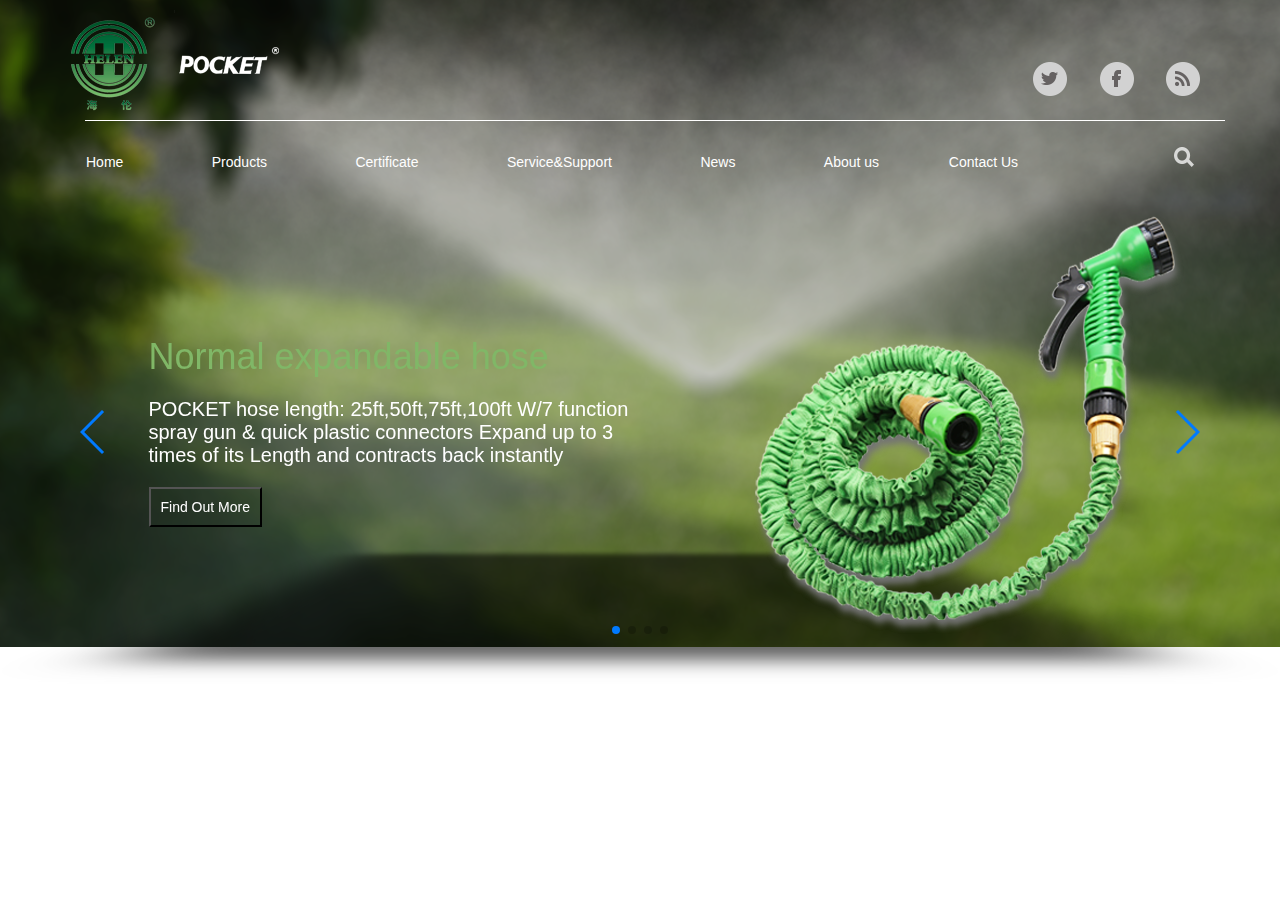
==== index.html @ 408b248d "1" ====
<!DOCTYPE html>
<html lang="en">
<head>
	<meta charset="UTF-8">
	<title>Document</title>
<!-- 	<meta content="width=device-width, initial-scale=1.0, maximum-scale=1.0, user-scalable=0;" name="viewport" /> -->
	<meta name="viewport" content="width=device-width,initial-scale=1">
  	<link rel="stylesheet" href="css/bootstrap.min.css">
    <link rel="stylesheet" type="text/css" href="css/index.css">
    <link rel="stylesheet" href="css/swiper.min.css">
    <link rel="stylesheet" href="css/animate.min.css">
  	<link rel="stylesheet" href="layui/css/layui.css">
	<style>
		*{padding: 0; margin: 0;}
		.btn1{
			background: none;
			padding: 10px;
			color: white;
		}
		.btn1:hover{
			background: #80b767;
		}
		.btn2{
			background: white;
		}
		 @media (min-width:768px){
			.navbar-brand{
				display: none;
			}
		 }
	</style>
</head>
<body>
	<div class="header container-fluid">
		<div class="container">
			<!-- 头部 -->
			<header>
				<div class="header-left pull-left">
					<img  src="img/logo.png" alt="海伦·凯勒">
					<img  src="img/pocket.png" alt="pocket">
				</div>
				<div class="header-right pull-right">
					<a href=""><img src="img/icon1.png" alt=""></a>
					<a href=""><img  src="img/icon2.png" alt=""></a>
					<a href=""><img  src="img/icon3.png" alt=""></a>
				</div>
				<img class="container" src="img/line.png" alt="">
			</header>
			<!-- 导航 -->
			<nav class="navbar">
			    <div class="navbar-header">
			      <button type="button" class="navbar-toggle collapsed" data-toggle="collapse" data-target="#bs-example-navbar-collapse-1" aria-expanded="false">
			        <span class="btn2 sr-only">Toggle navigation</span>
			        <span class="btn2 icon-bar"></span>
			        <span class="btn2 icon-bar"></span>
			        <span class="btn2 icon-bar"></span>
			      </button>
			      <a class="navbar-brand" href="">这是bootstrap框架</a>  
			    </div>
				<ul class="nav-justified collapse navbar-collapse" id="bs-example-navbar-collapse-1" >
					<li><a href="">Home</a></li>
					<li><a href="">Products</a></li>
					<li><a href="">Certificate</a></li>
					<li><a href="">Service&Support</a></li>
					<li><a href="">News</a></li>
					<li><a href="">About us</a></li>
					<li><a href="">Contact Us</a></li>
					<li>
						<img class="pull-right ss" src="img/ss.png" alt="">

						<input class="pull-right ss-input" type="text">
						
					</li>
				</ul>
			</nav>
			<!-- 轮播 -->
			<div class="carcousel">
	          	<div class="swiper-container">
	              <div class="swiper-wrapper">
	              	 <!-- 轮播一 -->
		             <div class="swiper-slide">
		                  	<div class="pull-left col-lg-7">
			                  	<div class="content center-block">
									<p class="p1">Normal expandable hose</p>
				                  	<p class="p2">POCKET hose length: 25ft,50ft,75ft,100ft
										W/7 function spray gun & quick plastic connectors
										Expand up to 3 times of its
										Length and contracts back instantly
										</p>
				                  	<button class="btn1">Find Out More</button>
				                </div>
		                  	</div>
	                  	<div class="pull-right col-lg-5">
	                  		<img src="img/img1.png" alt="">
	                  	</div>	
	                  </div>
	                <!-- 轮播二 -->
               	   <div class="swiper-slide">
	                  	<div class="pull-left col-lg-7">
		                  	<div class="content center-block">
								<p class="p1">Normal expandable hose</p>
			                  	<p class="p2">POCKET hose length: 25ft,50ft,75ft,100ft
									W/7 function spray gun & quick plastic connectors
									Expand up to 3 times of its
									Length and contracts back instantly
									</p>
			                  	<button class="btn1">Find Out More</button>
			                 </div>
	                  	</div>
	                  	<div class="pull-right col-lg-5">
	                  		<img src="img/img1.png" alt="">
	                  	</div>
	                  	
	                </div>
	                 <!-- 轮播三 -->
               		<div class="swiper-slide">
	                  	<div class="pull-left col-lg-7">
		                  	<div class="content center-block">
								<p class="p1">Normal expandable hose</p>
			                  	<p class="p2">POCKET hose length: 25ft,50ft,75ft,100ft
									W/7 function spray gun & quick plastic connectors
									Expand up to 3 times of its
									Length and contracts back instantly
									</p>
			                  	<button class="btn1">Find Out More</button>
			                 </div>
	                  	</div>
	                  	<div class="pull-right col-lg-5">
	                  		<img src="img/img1.png" alt="">
	                  	</div>
	                  	
	                </div>
	                 <!-- 轮播四 -->
              		<div class="swiper-slide">
	                  	<div class="pull-left col-lg-7">
		                  	<div class="content center-block">
								<p class="p1">Normal expandable hose</p>
			                  	<p class="p2">POCKET hose length: 25ft,50ft,75ft,100ft
									W/7 function spray gun & quick plastic connectors
									Expand up to 3 times of its
									Length and contracts back instantly
									</p>
			                  	<button class="btn1">Find Out More</button>
			                 </div>
	                  	</div>
	                  	<div class="pull-right col-lg-5">
	                  		<img src="img/img1.png" alt="">
	                  	</div>
	                  	
	                </div>
	              </div>
	              <div class="swiper-button-prev"></div><!--左箭头-->
	              <div class="swiper-button-next"></div><!--右箭头-->
	              <div class="swiper-pagination"></div>
				</div>
			</div>

		</div>
	</div>

	<script src="layui/layui.js" charset="utf-8"></script>
	<script src="js/jquery.min.js"></script>
    <script src="js/bootstrap.min.js"></script> 
    <script src="js/swiper.min.js"></script>
    <script src="js/wow.min.js"></script>
    <script>
 	var mySwiper = new Swiper('.swiper-container', {

    loop : true,

    effect : 'cube',

      autoplay: {
                    delay: 2000,
                    stopOnLastSlide: false,
                    disableOnInteraction: false,
               },
    navigation: {
                  nextEl: '.swiper-button-next',
                  prevEl: '.swiper-button-prev',
                },
    pagination: {
                  el: '.swiper-pagination',
                  clickable :true,
                },
  })

 $(document).ready(function(){
    $(".ss").click(function(){
    $(".ss-input").show();
  });
}); 
    </script>
</body>
</html>
---- css/index.css ----
*{padding: 0; margin: 0;}
.header{
	background: url(../img/bg.png) no-repeat center center;
	/*background-size: cover contain;*/
	/*margin: 0 auto;*/
	/*background-size: contain; */
}
header{
	height: 126px;
}
.header-left{
	margin-top:10px;
}
.header-right{
	margin-top:50px;
}
.header-right img{
	padding: 20px;
	margin-left:10px;
	background: url(../img/icon-bg.png) no-repeat center;
	/*background-size: 4400px;*/
}
.header-right img:hover{
	background: url(../img/icon-bg2.png) no-repeat center;

}
nav{
	margin: 20px auto;
}
nav a{
	color: white;
	text-decoration: none;
}
nav a:hover{
	color: #80b767;
	text-decoration: none;
}
/*.carcousel .p1{
	margin: 120px auto 20px 150px;
	font-size: 36px;
	color: #80b767;
}*/
.carcousel .content{
	margin: 120px auto; 
	width: 80%;
}
.carcousel .p1{
	font-size: 36px;
	color: #80b767;
}
.carcousel .p2{
	font-size: 20px;
	color: white;
	margin: 20px auto;
}
.ss-input{
	margin-right: 10px;
	display: none;
	background: none;
	/*border-bottom:white;*/
	color: white;
	padding: 0px 10px;
}
.ss{


}
---- layui/css/layui.css ----
/** layui-v2.4.5 MIT License By https://www.layui.com */
 .layui-inline,img{display:inline-block;vertical-align:middle}h1,h2,h3,h4,h5,h6{font-weight:400}.layui-edge,.layui-header,.layui-inline,.layui-main{position:relative}.layui-elip,.layui-form-checkbox span,.layui-form-pane .layui-form-label{text-overflow:ellipsis;white-space:nowrap}.layui-btn,.layui-edge,.layui-inline,img{vertical-align:middle}.layui-btn,.layui-disabled,.layui-icon,.layui-unselect{-webkit-user-select:none;-ms-user-select:none;-moz-user-select:none}blockquote,body,button,dd,div,dl,dt,form,h1,h2,h3,h4,h5,h6,input,li,ol,p,pre,td,textarea,th,ul{margin:0;padding:0;-webkit-tap-highlight-color:rgba(0,0,0,0)}a:active,a:hover{outline:0}img{border:none}li{list-style:none}table{border-collapse:collapse;border-spacing:0}h4,h5,h6{font-size:100%}button,input,optgroup,option,select,textarea{font-family:inherit;font-size:inherit;font-style:inherit;font-weight:inherit;outline:0}pre{white-space:pre-wrap;white-space:-moz-pre-wrap;white-space:-pre-wrap;white-space:-o-pre-wrap;word-wrap:break-word}body{line-height:24px;font:14px Helvetica Neue,Helvetica,PingFang SC,Tahoma,Arial,sans-serif}hr{height:1px;margin:10px 0;border:0;clear:both}a{color:#333;text-decoration:none}a:hover{color:#777}a cite{font-style:normal;*cursor:pointer}.layui-border-box,.layui-border-box *{box-sizing:border-box}.layui-box,.layui-box *{box-sizing:content-box}.layui-clear{clear:both;*zoom:1}.layui-clear:after{content:'\20';clear:both;*zoom:1;display:block;height:0}.layui-inline{*display:inline;*zoom:1}.layui-edge{display:inline-block;width:0;height:0;border-width:6px;border-style:dashed;border-color:transparent;overflow:hidden}.layui-edge-top{top:-4px;border-bottom-color:#999;border-bottom-style:solid}.layui-edge-right{border-left-color:#999;border-left-style:solid}.layui-edge-bottom{top:2px;border-top-color:#999;border-top-style:solid}.layui-edge-left{border-right-color:#999;border-right-style:solid}.layui-elip{overflow:hidden}.layui-disabled,.layui-disabled:hover{color:#d2d2d2!important;cursor:not-allowed!important}.layui-circle{border-radius:100%}.layui-show{display:block!important}.layui-hide{display:none!important}@font-face{font-family:layui-icon;src:url(../font/iconfont.eot?v=240);src:url(../font/iconfont.eot?v=240#iefix) format('embedded-opentype'),url(../font/iconfont.svg?v=240#iconfont) format('svg'),url(../font/iconfont.woff?v=240) format('woff'),url(../font/iconfont.ttf?v=240) format('truetype')}.layui-icon{font-family:layui-icon!important;font-size:16px;font-style:normal;-webkit-font-smoothing:antialiased;-moz-osx-font-smoothing:grayscale}.layui-icon-reply-fill:before{content:"\e611"}.layui-icon-set-fill:before{content:"\e614"}.layui-icon-menu-fill:before{content:"\e60f"}.layui-icon-search:before{content:"\e615"}.layui-icon-share:before{content:"\e641"}.layui-icon-set-sm:before{content:"\e620"}.layui-icon-engine:before{content:"\e628"}.layui-icon-close:before{content:"\1006"}.layui-icon-close-fill:before{content:"\1007"}.layui-icon-chart-screen:before{content:"\e629"}.layui-icon-star:before{content:"\e600"}.layui-icon-circle-dot:before{content:"\e617"}.layui-icon-chat:before{content:"\e606"}.layui-icon-release:before{content:"\e609"}.layui-icon-list:before{content:"\e60a"}.layui-icon-chart:before{content:"\e62c"}.layui-icon-ok-circle:before{content:"\1005"}.layui-icon-layim-theme:before{content:"\e61b"}.layui-icon-table:before{content:"\e62d"}.layui-icon-right:before{content:"\e602"}.layui-icon-left:before{content:"\e603"}.layui-icon-cart-simple:before{content:"\e698"}.layui-icon-face-cry:before{content:"\e69c"}.layui-icon-face-smile:before{content:"\e6af"}.layui-icon-survey:before{content:"\e6b2"}.layui-icon-tree:before{content:"\e62e"}.layui-icon-upload-circle:before{content:"\e62f"}.layui-icon-add-circle:before{content:"\e61f"}.layui-icon-download-circle:before{content:"\e601"}.layui-icon-templeate-1:before{content:"\e630"}.layui-icon-util:before{content:"\e631"}.layui-icon-face-surprised:before{content:"\e664"}.layui-icon-edit:before{content:"\e642"}.layui-icon-speaker:before{content:"\e645"}.layui-icon-down:before{content:"\e61a"}.layui-icon-file:before{content:"\e621"}.layui-icon-layouts:before{content:"\e632"}.layui-icon-rate-half:before{content:"\e6c9"}.layui-icon-add-circle-fine:before{content:"\e608"}.layui-icon-prev-circle:before{content:"\e633"}.layui-icon-read:before{content:"\e705"}.layui-icon-404:before{content:"\e61c"}.layui-icon-carousel:before{content:"\e634"}.layui-icon-help:before{content:"\e607"}.layui-icon-code-circle:before{content:"\e635"}.layui-icon-water:before{content:"\e636"}.layui-icon-username:before{content:"\e66f"}.layui-icon-find-fill:before{content:"\e670"}.layui-icon-about:before{content:"\e60b"}.layui-icon-location:before{content:"\e715"}.layui-icon-up:before{content:"\e619"}.layui-icon-pause:before{content:"\e651"}.layui-icon-date:before{content:"\e637"}.layui-icon-layim-uploadfile:before{content:"\e61d"}.layui-icon-delete:before{content:"\e640"}.layui-icon-play:before{content:"\e652"}.layui-icon-top:before{content:"\e604"}.layui-icon-friends:before{content:"\e612"}.layui-icon-refresh-3:before{content:"\e9aa"}.layui-icon-ok:before{content:"\e605"}.layui-icon-layer:before{content:"\e638"}.layui-icon-face-smile-fine:before{content:"\e60c"}.layui-icon-dollar:before{content:"\e659"}.layui-icon-group:before{content:"\e613"}.layui-icon-layim-download:before{content:"\e61e"}.layui-icon-picture-fine:before{content:"\e60d"}.layui-icon-link:before{content:"\e64c"}.layui-icon-diamond:before{content:"\e735"}.layui-icon-log:before{content:"\e60e"}.layui-icon-rate-solid:before{content:"\e67a"}.layui-icon-fonts-del:before{content:"\e64f"}.layui-icon-unlink:before{content:"\e64d"}.layui-icon-fonts-clear:before{content:"\e639"}.layui-icon-triangle-r:before{content:"\e623"}.layui-icon-circle:before{content:"\e63f"}.layui-icon-radio:before{content:"\e643"}.layui-icon-align-center:before{content:"\e647"}.layui-icon-align-right:before{content:"\e648"}.layui-icon-align-left:before{content:"\e649"}.layui-icon-loading-1:before{content:"\e63e"}.layui-icon-return:before{content:"\e65c"}.layui-icon-fonts-strong:before{content:"\e62b"}.layui-icon-upload:before{content:"\e67c"}.layui-icon-dialogue:before{content:"\e63a"}.layui-icon-video:before{content:"\e6ed"}.layui-icon-headset:before{content:"\e6fc"}.layui-icon-cellphone-fine:before{content:"\e63b"}.layui-icon-add-1:before{content:"\e654"}.layui-icon-face-smile-b:before{content:"\e650"}.layui-icon-fonts-html:before{content:"\e64b"}.layui-icon-form:before{content:"\e63c"}.layui-icon-cart:before{content:"\e657"}.layui-icon-camera-fill:before{content:"\e65d"}.layui-icon-tabs:before{content:"\e62a"}.layui-icon-fonts-code:before{content:"\e64e"}.layui-icon-fire:before{content:"\e756"}.layui-icon-set:before{content:"\e716"}.layui-icon-fonts-u:before{content:"\e646"}.layui-icon-triangle-d:before{content:"\e625"}.layui-icon-tips:before{content:"\e702"}.layui-icon-picture:before{content:"\e64a"}.layui-icon-more-vertical:before{content:"\e671"}.layui-icon-flag:before{content:"\e66c"}.layui-icon-loading:before{content:"\e63d"}.layui-icon-fonts-i:before{content:"\e644"}.layui-icon-refresh-1:before{content:"\e666"}.layui-icon-rmb:before{content:"\e65e"}.layui-icon-home:before{content:"\e68e"}.layui-icon-user:before{content:"\e770"}.layui-icon-notice:before{content:"\e667"}.layui-icon-login-weibo:before{content:"\e675"}.layui-icon-voice:before{content:"\e688"}.layui-icon-upload-drag:before{content:"\e681"}.layui-icon-login-qq:before{content:"\e676"}.layui-icon-snowflake:before{content:"\e6b1"}.layui-icon-file-b:before{content:"\e655"}.layui-icon-template:before{content:"\e663"}.layui-icon-auz:before{content:"\e672"}.layui-icon-console:before{content:"\e665"}.layui-icon-app:before{content:"\e653"}.layui-icon-prev:before{content:"\e65a"}.layui-icon-website:before{content:"\e7ae"}.layui-icon-next:before{content:"\e65b"}.layui-icon-component:before{content:"\e857"}.layui-icon-more:before{content:"\e65f"}.layui-icon-login-wechat:before{content:"\e677"}.layui-icon-shrink-right:before{content:"\e668"}.layui-icon-spread-left:before{content:"\e66b"}.layui-icon-camera:before{content:"\e660"}.layui-icon-note:before{content:"\e66e"}.layui-icon-refresh:before{content:"\e669"}.layui-icon-female:before{content:"\e661"}.layui-icon-male:before{content:"\e662"}.layui-icon-password:before{content:"\e673"}.layui-icon-senior:before{content:"\e674"}.layui-icon-theme:before{content:"\e66a"}.layui-icon-tread:before{content:"\e6c5"}.layui-icon-praise:before{content:"\e6c6"}.layui-icon-star-fill:before{content:"\e658"}.layui-icon-rate:before{content:"\e67b"}.layui-icon-template-1:before{content:"\e656"}.layui-icon-vercode:before{content:"\e679"}.layui-icon-cellphone:before{content:"\e678"}.layui-icon-screen-full:before{content:"\e622"}.layui-icon-screen-restore:before{content:"\e758"}.layui-icon-cols:before{content:"\e610"}.layui-icon-export:before{content:"\e67d"}.layui-icon-print:before{content:"\e66d"}.layui-icon-slider:before{content:"\e714"}.layui-main{width:1140px;margin:0 auto}.layui-header{z-index:1000;height:60px}.layui-header a:hover{transition:all .5s;-webkit-transition:all .5s}.layui-side{position:fixed;left:0;top:0;bottom:0;z-index:999;width:200px;overflow-x:hidden}.layui-side-scroll{position:relative;width:220px;height:100%;overflow-x:hidden}.layui-body{position:absolute;left:200px;right:0;top:0;bottom:0;z-index:998;width:auto;overflow:hidden;overflow-y:auto;box-sizing:border-box}.layui-layout-body{overflow:hidden}.layui-layout-admin .layui-header{background-color:#23262E}.layui-layout-admin .layui-side{top:60px;width:200px;overflow-x:hidden}.layui-layout-admin .layui-body{top:60px;bottom:44px}.layui-layout-admin .layui-main{width:auto;margin:0 15px}.layui-layout-admin .layui-footer{position:fixed;left:200px;right:0;bottom:0;height:44px;line-height:44px;padding:0 15px;background-color:#eee}.layui-layout-admin .layui-logo{position:absolute;left:0;top:0;width:200px;height:100%;line-height:60px;text-align:center;color:#009688;font-size:16px}.layui-layout-admin .layui-header .layui-nav{background:0 0}.layui-layout-left{position:absolute!important;left:200px;top:0}.layui-layout-right{position:absolute!important;right:0;top:0}.layui-container{position:relative;margin:0 auto;padding:0 15px;box-sizing:border-box}.layui-fluid{position:relative;margin:0 auto;padding:0 15px}.layui-row:after,.layui-row:before{content:'';display:block;clear:both}.layui-col-lg1,.layui-col-lg10,.layui-col-lg11,.layui-col-lg12,.layui-col-lg2,.layui-col-lg3,.layui-col-lg4,.layui-col-lg5,.layui-col-lg6,.layui-col-lg7,.layui-col-lg8,.layui-col-lg9,.layui-col-md1,.layui-col-md10,.layui-col-md11,.layui-col-md12,.layui-col-md2,.layui-col-md3,.layui-col-md4,.layui-col-md5,.layui-col-md6,.layui-col-md7,.layui-col-md8,.layui-col-md9,.layui-col-sm1,.layui-col-sm10,.layui-col-sm11,.layui-col-sm12,.layui-col-sm2,.layui-col-sm3,.layui-col-sm4,.layui-col-sm5,.layui-col-sm6,.layui-col-sm7,.layui-col-sm8,.layui-col-sm9,.layui-col-xs1,.layui-col-xs10,.layui-col-xs11,.layui-col-xs12,.layui-col-xs2,.layui-col-xs3,.layui-col-xs4,.layui-col-xs5,.layui-col-xs6,.layui-col-xs7,.layui-col-xs8,.layui-col-xs9{position:relative;display:block;box-sizing:border-box}.layui-col-xs1,.layui-col-xs10,.layui-col-xs11,.layui-col-xs12,.layui-col-xs2,.layui-col-xs3,.layui-col-xs4,.layui-col-xs5,.layui-col-xs6,.layui-col-xs7,.layui-col-xs8,.layui-col-xs9{float:left}.layui-col-xs1{width:8.33333333%}.layui-col-xs2{width:16.66666667%}.layui-col-xs3{width:25%}.layui-col-xs4{width:33.33333333%}.layui-col-xs5{width:41.66666667%}.layui-col-xs6{width:50%}.layui-col-xs7{width:58.33333333%}.layui-col-xs8{width:66.66666667%}.layui-col-xs9{width:75%}.layui-col-xs10{width:83.33333333%}.layui-col-xs11{width:91.66666667%}.layui-col-xs12{width:100%}.layui-col-xs-offset1{margin-left:8.33333333%}.layui-col-xs-offset2{margin-left:16.66666667%}.layui-col-xs-offset3{margin-left:25%}.layui-col-xs-offset4{margin-left:33.33333333%}.layui-col-xs-offset5{margin-left:41.66666667%}.layui-col-xs-offset6{margin-left:50%}.layui-col-xs-offset7{margin-left:58.33333333%}.layui-col-xs-offset8{margin-left:66.66666667%}.layui-col-xs-offset9{margin-left:75%}.layui-col-xs-offset10{margin-left:83.33333333%}.layui-col-xs-offset11{margin-left:91.66666667%}.layui-col-xs-offset12{margin-left:100%}@media screen and (max-width:768px){.layui-hide-xs{display:none!important}.layui-show-xs-block{display:block!important}.layui-show-xs-inline{display:inline!important}.layui-show-xs-inline-block{display:inline-block!important}}@media screen and (min-width:768px){.layui-container{width:750px}.layui-hide-sm{display:none!important}.layui-show-sm-block{display:block!important}.layui-show-sm-inline{display:inline!important}.layui-show-sm-inline-block{display:inline-block!important}.layui-col-sm1,.layui-col-sm10,.layui-col-sm11,.layui-col-sm12,.layui-col-sm2,.layui-col-sm3,.layui-col-sm4,.layui-col-sm5,.layui-col-sm6,.layui-col-sm7,.layui-col-sm8,.layui-col-sm9{float:left}.layui-col-sm1{width:8.33333333%}.layui-col-sm2{width:16.66666667%}.layui-col-sm3{width:25%}.layui-col-sm4{width:33.33333333%}.layui-col-sm5{width:41.66666667%}.layui-col-sm6{width:50%}.layui-col-sm7{width:58.33333333%}.layui-col-sm8{width:66.66666667%}.layui-col-sm9{width:75%}.layui-col-sm10{width:83.33333333%}.layui-col-sm11{width:91.66666667%}.layui-col-sm12{width:100%}.layui-col-sm-offset1{margin-left:8.33333333%}.layui-col-sm-offset2{margin-left:16.66666667%}.layui-col-sm-offset3{margin-left:25%}.layui-col-sm-offset4{margin-left:33.33333333%}.layui-col-sm-offset5{margin-left:41.66666667%}.layui-col-sm-offset6{margin-left:50%}.layui-col-sm-offset7{margin-left:58.33333333%}.layui-col-sm-offset8{margin-left:66.66666667%}.layui-col-sm-offset9{margin-left:75%}.layui-col-sm-offset10{margin-left:83.33333333%}.layui-col-sm-offset11{margin-left:91.66666667%}.layui-col-sm-offset12{margin-left:100%}}@media screen and (min-width:992px){.layui-container{width:970px}.layui-hide-md{display:none!important}.layui-show-md-block{display:block!important}.layui-show-md-inline{display:inline!important}.layui-show-md-inline-block{display:inline-block!important}.layui-col-md1,.layui-col-md10,.layui-col-md11,.layui-col-md12,.layui-col-md2,.layui-col-md3,.layui-col-md4,.layui-col-md5,.layui-col-md6,.layui-col-md7,.layui-col-md8,.layui-col-md9{float:left}.layui-col-md1{width:8.33333333%}.layui-col-md2{width:16.66666667%}.layui-col-md3{width:25%}.layui-col-md4{width:33.33333333%}.layui-col-md5{width:41.66666667%}.layui-col-md6{width:50%}.layui-col-md7{width:58.33333333%}.layui-col-md8{width:66.66666667%}.layui-col-md9{width:75%}.layui-col-md10{width:83.33333333%}.layui-col-md11{width:91.66666667%}.layui-col-md12{width:100%}.layui-col-md-offset1{margin-left:8.33333333%}.layui-col-md-offset2{margin-left:16.66666667%}.layui-col-md-offset3{margin-left:25%}.layui-col-md-offset4{margin-left:33.33333333%}.layui-col-md-offset5{margin-left:41.66666667%}.layui-col-md-offset6{margin-left:50%}.layui-col-md-offset7{margin-left:58.33333333%}.layui-col-md-offset8{margin-left:66.66666667%}.layui-col-md-offset9{margin-left:75%}.layui-col-md-offset10{margin-left:83.33333333%}.layui-col-md-offset11{margin-left:91.66666667%}.layui-col-md-offset12{margin-left:100%}}@media screen and (min-width:1200px){.layui-container{width:1170px}.layui-hide-lg{display:none!important}.layui-show-lg-block{display:block!important}.layui-show-lg-inline{display:inline!important}.layui-show-lg-inline-block{display:inline-block!important}.layui-col-lg1,.layui-col-lg10,.layui-col-lg11,.layui-col-lg12,.layui-col-lg2,.layui-col-lg3,.layui-col-lg4,.layui-col-lg5,.layui-col-lg6,.layui-col-lg7,.layui-col-lg8,.layui-col-lg9{float:left}.layui-col-lg1{width:8.33333333%}.layui-col-lg2{width:16.66666667%}.layui-col-lg3{width:25%}.layui-col-lg4{width:33.33333333%}.layui-col-lg5{width:41.66666667%}.layui-col-lg6{width:50%}.layui-col-lg7{width:58.33333333%}.layui-col-lg8{width:66.66666667%}.layui-col-lg9{width:75%}.layui-col-lg10{width:83.33333333%}.layui-col-lg11{width:91.66666667%}.layui-col-lg12{width:100%}.layui-col-lg-offset1{margin-left:8.33333333%}.layui-col-lg-offset2{margin-left:16.66666667%}.layui-col-lg-offset3{margin-left:25%}.layui-col-lg-offset4{margin-left:33.33333333%}.layui-col-lg-offset5{margin-left:41.66666667%}.layui-col-lg-offset6{margin-left:50%}.layui-col-lg-offset7{margin-left:58.33333333%}.layui-col-lg-offset8{margin-left:66.66666667%}.layui-col-lg-offset9{margin-left:75%}.layui-col-lg-offset10{margin-left:83.33333333%}.layui-col-lg-offset11{margin-left:91.66666667%}.layui-col-lg-offset12{margin-left:100%}}.layui-col-space1{margin:-.5px}.layui-col-space1>*{padding:.5px}.layui-col-space3{margin:-1.5px}.layui-col-space3>*{padding:1.5px}.layui-col-space5{margin:-2.5px}.layui-col-space5>*{padding:2.5px}.layui-col-space8{margin:-3.5px}.layui-col-space8>*{padding:3.5px}.layui-col-space10{margin:-5px}.layui-col-space10>*{padding:5px}.layui-col-space12{margin:-6px}.layui-col-space12>*{padding:6px}.layui-col-space15{margin:-7.5px}.layui-col-space15>*{padding:7.5px}.layui-col-space18{margin:-9px}.layui-col-space18>*{padding:9px}.layui-col-space20{margin:-10px}.layui-col-space20>*{padding:10px}.layui-col-space22{margin:-11px}.layui-col-space22>*{padding:11px}.layui-col-space25{margin:-12.5px}.layui-col-space25>*{padding:12.5px}.layui-col-space30{margin:-15px}.layui-col-space30>*{padding:15px}.layui-btn,.layui-input,.layui-select,.layui-textarea,.layui-upload-button{outline:0;-webkit-appearance:none;transition:all .3s;-webkit-transition:all .3s;box-sizing:border-box}.layui-elem-quote{margin-bottom:10px;padding:15px;line-height:22px;border-left:5px solid #009688;border-radius:0 2px 2px 0;background-color:#f2f2f2}.layui-quote-nm{border-style:solid;border-width:1px 1px 1px 5px;background:0 0}.layui-elem-field{margin-bottom:10px;padding:0;border-width:1px;border-style:solid}.layui-elem-field legend{margin-left:20px;padding:0 10px;font-size:20px;font-weight:300}.layui-field-title{margin:10px 0 20px;border-width:1px 0 0}.layui-field-box{padding:10px 15px}.layui-field-title .layui-field-box{padding:10px 0}.layui-progress{position:relative;height:6px;border-radius:20px;background-color:#e2e2e2}.layui-progress-bar{position:absolute;left:0;top:0;width:0;max-width:100%;height:6px;border-radius:20px;text-align:right;background-color:#5FB878;transition:all .3s;-webkit-transition:all .3s}.layui-progress-big,.layui-progress-big .layui-progress-bar{height:18px;line-height:18px}.layui-progress-text{position:relative;top:-20px;line-height:18px;font-size:12px;color:#666}.layui-progress-big .layui-progress-text{position:static;padding:0 10px;color:#fff}.layui-collapse{border-width:1px;border-style:solid;border-radius:2px}.layui-colla-content,.layui-colla-item{border-top-width:1px;border-top-style:solid}.layui-colla-item:first-child{border-top:none}.layui-colla-title{position:relative;height:42px;line-height:42px;padding:0 15px 0 35px;color:#333;background-color:#f2f2f2;cursor:pointer;font-size:14px;overflow:hidden}.layui-colla-content{display:none;padding:10px 15px;line-height:22px;color:#666}.layui-colla-icon{position:absolute;left:15px;top:0;font-size:14px}.layui-card{margin-bottom:15px;border-radius:2px;background-color:#fff;box-shadow:0 1px 2px 0 rgba(0,0,0,.05)}.layui-card:last-child{margin-bottom:0}.layui-card-header{position:relative;height:42px;line-height:42px;padding:0 15px;border-bottom:1px solid #f6f6f6;color:#333;border-radius:2px 2px 0 0;font-size:14px}.layui-bg-black,.layui-bg-blue,.layui-bg-cyan,.layui-bg-green,.layui-bg-orange,.layui-bg-red{color:#fff!important}.layui-card-body{position:relative;padding:10px 15px;line-height:24px}.layui-card-body[pad15]{padding:15px}.layui-card-body[pad20]{padding:20px}.layui-card-body .layui-table{margin:5px 0}.layui-card .layui-tab{margin:0}.layui-panel-window{position:relative;padding:15px;border-radius:0;border-top:5px solid #E6E6E6;background-color:#fff}.layui-auxiliar-moving{position:fixed;left:0;right:0;top:0;bottom:0;width:100%;height:100%;background:0 0;z-index:9999999999}.layui-form-label,.layui-form-mid,.layui-form-select,.layui-input-block,.layui-input-inline,.layui-textarea{position:relative}.layui-bg-red{background-color:#FF5722!important}.layui-bg-orange{background-color:#FFB800!important}.layui-bg-green{background-color:#009688!important}.layui-bg-cyan{background-color:#2F4056!important}.layui-bg-blue{background-color:#1E9FFF!important}.layui-bg-black{background-color:#393D49!important}.layui-bg-gray{background-color:#eee!important;color:#666!important}.layui-badge-rim,.layui-colla-content,.layui-colla-item,.layui-collapse,.layui-elem-field,.layui-form-pane .layui-form-item[pane],.layui-form-pane .layui-form-label,.layui-input,.layui-layedit,.layui-layedit-tool,.layui-quote-nm,.layui-select,.layui-tab-bar,.layui-tab-card,.layui-tab-title,.layui-tab-title .layui-this:after,.layui-textarea{border-color:#e6e6e6}.layui-timeline-item:before,hr{background-color:#e6e6e6}.layui-text{line-height:22px;font-size:14px;color:#666}.layui-text h1,.layui-text h2,.layui-text h3{font-weight:500;color:#333}.layui-text h1{font-size:30px}.layui-text h2{font-size:24px}.layui-text h3{font-size:18px}.layui-text a:not(.layui-btn){color:#01AAED}.layui-text a:not(.layui-btn):hover{text-decoration:underline}.layui-text ul{padding:5px 0 5px 15px}.layui-text ul li{margin-top:5px;list-style-type:disc}.layui-text em,.layui-word-aux{color:#999!important;padding:0 5px!important}.layui-btn{display:inline-block;height:38px;line-height:38px;padding:0 18px;background-color:#009688;color:#fff;white-space:nowrap;text-align:center;font-size:14px;border:none;border-radius:2px;cursor:pointer}.layui-btn:hover{opacity:.8;filter:alpha(opacity=80);color:#fff}.layui-btn:active{opacity:1;filter:alpha(opacity=100)}.layui-btn+.layui-btn{margin-left:10px}.layui-btn-container{font-size:0}.layui-btn-container .layui-btn{margin-right:10px;margin-bottom:10px}.layui-btn-container .layui-btn+.layui-btn{margin-left:0}.layui-table .layui-btn-container .layui-btn{margin-bottom:9px}.layui-btn-radius{border-radius:100px}.layui-btn .layui-icon{margin-right:3px;font-size:18px;vertical-align:bottom;vertical-align:middle\9}.layui-btn-primary{border:1px solid #C9C9C9;background-color:#fff;color:#555}.layui-btn-primary:hover{border-color:#009688;color:#333}.layui-btn-normal{background-color:#1E9FFF}.layui-btn-warm{background-color:#FFB800}.layui-btn-danger{background-color:#FF5722}.layui-btn-disabled,.layui-btn-disabled:active,.layui-btn-disabled:hover{border:1px solid #e6e6e6;background-color:#FBFBFB;color:#C9C9C9;cursor:not-allowed;opacity:1}.layui-btn-lg{height:44px;line-height:44px;padding:0 25px;font-size:16px}.layui-btn-sm{height:30px;line-height:30px;padding:0 10px;font-size:12px}.layui-btn-sm i{font-size:16px!important}.layui-btn-xs{height:22px;line-height:22px;padding:0 5px;font-size:12px}.layui-btn-xs i{font-size:14px!important}.layui-btn-group{display:inline-block;vertical-align:middle;font-size:0}.layui-btn-group .layui-btn{margin-left:0!important;margin-right:0!important;border-left:1px solid rgba(255,255,255,.5);border-radius:0}.layui-btn-group .layui-btn-primary{border-left:none}.layui-btn-group .layui-btn-primary:hover{border-color:#C9C9C9;color:#009688}.layui-btn-group .layui-btn:first-child{border-left:none;border-radius:2px 0 0 2px}.layui-btn-group .layui-btn-primary:first-child{border-left:1px solid #c9c9c9}.layui-btn-group .layui-btn:last-child{border-radius:0 2px 2px 0}.layui-btn-group .layui-btn+.layui-btn{margin-left:0}.layui-btn-group+.layui-btn-group{margin-left:10px}.layui-btn-fluid{width:100%}.layui-input,.layui-select,.layui-textarea{height:38px;line-height:1.3;line-height:38px\9;border-width:1px;border-style:solid;background-color:#fff;border-radius:2px}.layui-input::-webkit-input-placeholder,.layui-select::-webkit-input-placeholder,.layui-textarea::-webkit-input-placeholder{line-height:1.3}.layui-input,.layui-textarea{display:block;width:100%;padding-left:10px}.layui-input:hover,.layui-textarea:hover{border-color:#D2D2D2!important}.layui-input:focus,.layui-textarea:focus{border-color:#C9C9C9!important}.layui-textarea{min-height:100px;height:auto;line-height:20px;padding:6px 10px;resize:vertical}.layui-select{padding:0 10px}.layui-form input[type=checkbox],.layui-form input[type=radio],.layui-form select{display:none}.layui-form [lay-ignore]{display:initial}.layui-form-item{margin-bottom:15px;clear:both;*zoom:1}.layui-form-item:after{content:'\20';clear:both;*zoom:1;display:block;height:0}.layui-form-label{float:left;display:block;padding:9px 15px;width:80px;font-weight:400;line-height:20px;text-align:right}.layui-form-label-col{display:block;float:none;padding:9px 0;line-height:20px;text-align:left}.layui-form-item .layui-inline{margin-bottom:5px;margin-right:10px}.layui-input-block{margin-left:110px;min-height:36px}.layui-input-inline{display:inline-block;vertical-align:middle}.layui-form-item .layui-input-inline{float:left;width:190px;margin-right:10px}.layui-form-text .layui-input-inline{width:auto}.layui-form-mid{float:left;display:block;padding:9px 0!important;line-height:20px;margin-right:10px}.layui-form-danger+.layui-form-select .layui-input,.layui-form-danger:focus{border-color:#FF5722!important}.layui-form-select .layui-input{padding-right:30px;cursor:pointer}.layui-form-select .layui-edge{position:absolute;right:10px;top:50%;margin-top:-3px;cursor:pointer;border-width:6px;border-top-color:#c2c2c2;border-top-style:solid;transition:all .3s;-webkit-transition:all .3s}.layui-form-select dl{display:none;position:absolute;left:0;top:42px;padding:5px 0;z-index:899;min-width:100%;border:1px solid #d2d2d2;max-height:300px;overflow-y:auto;background-color:#fff;border-radius:2px;box-shadow:0 2px 4px rgba(0,0,0,.12);box-sizing:border-box}.layui-form-select dl dd,.layui-form-select dl dt{padding:0 10px;line-height:36px;white-space:nowrap;overflow:hidden;text-overflow:ellipsis}.layui-form-select dl dt{font-size:12px;color:#999}.layui-form-select dl dd{cursor:pointer}.layui-form-select dl dd:hover{background-color:#f2f2f2;-webkit-transition:.5s all;transition:.5s all}.layui-form-select .layui-select-group dd{padding-left:20px}.layui-form-select dl dd.layui-select-tips{padding-left:10px!important;color:#999}.layui-form-select dl dd.layui-this{background-color:#5FB878;color:#fff}.layui-form-checkbox,.layui-form-select dl dd.layui-disabled{background-color:#fff}.layui-form-selected dl{display:block}.layui-form-checkbox,.layui-form-checkbox *,.layui-form-switch{display:inline-block;vertical-align:middle}.layui-form-selected .layui-edge{margin-top:-9px;-webkit-transform:rotate(180deg);transform:rotate(180deg);margin-top:-3px\9}:root .layui-form-selected .layui-edge{margin-top:-9px\0/IE9}.layui-form-selectup dl{top:auto;bottom:42px}.layui-select-none{margin:5px 0;text-align:center;color:#999}.layui-select-disabled .layui-disabled{border-color:#eee!important}.layui-select-disabled .layui-edge{border-top-color:#d2d2d2}.layui-form-checkbox{position:relative;height:30px;line-height:30px;margin-right:10px;padding-right:30px;cursor:pointer;font-size:0;-webkit-transition:.1s linear;transition:.1s linear;box-sizing:border-box}.layui-form-checkbox span{padding:0 10px;height:100%;font-size:14px;border-radius:2px 0 0 2px;background-color:#d2d2d2;color:#fff;overflow:hidden}.layui-form-checkbox:hover span{background-color:#c2c2c2}.layui-form-checkbox i{position:absolute;right:0;top:0;width:30px;height:28px;border:1px solid #d2d2d2;border-left:none;border-radius:0 2px 2px 0;color:#fff;font-size:20px;text-align:center}.layui-form-checkbox:hover i{border-color:#c2c2c2;color:#c2c2c2}.layui-form-checked,.layui-form-checked:hover{border-color:#5FB878}.layui-form-checked span,.layui-form-checked:hover span{background-color:#5FB878}.layui-form-checked i,.layui-form-checked:hover i{color:#5FB878}.layui-form-item .layui-form-checkbox{margin-top:4px}.layui-form-checkbox[lay-skin=primary]{height:auto!important;line-height:normal!important;min-width:18px;min-height:18px;border:none!important;margin-right:0;padding-left:28px;padding-right:0;background:0 0}.layui-form-checkbox[lay-skin=primary] span{padding-left:0;padding-right:15px;line-height:18px;background:0 0;color:#666}.layui-form-checkbox[lay-skin=primary] i{right:auto;left:0;width:16px;height:16px;line-height:16px;border:1px solid #d2d2d2;font-size:12px;border-radius:2px;background-color:#fff;-webkit-transition:.1s linear;transition:.1s linear}.layui-form-checkbox[lay-skin=primary]:hover i{border-color:#5FB878;color:#fff}.layui-form-checked[lay-skin=primary] i{border-color:#5FB878;background-color:#5FB878;color:#fff}.layui-checkbox-disbaled[lay-skin=primary] span{background:0 0!important;color:#c2c2c2}.layui-checkbox-disbaled[lay-skin=primary]:hover i{border-color:#d2d2d2}.layui-form-item .layui-form-checkbox[lay-skin=primary]{margin-top:10px}.layui-form-switch{position:relative;height:22px;line-height:22px;min-width:35px;padding:0 5px;margin-top:8px;border:1px solid #d2d2d2;border-radius:20px;cursor:pointer;background-color:#fff;-webkit-transition:.1s linear;transition:.1s linear}.layui-form-switch i{position:absolute;left:5px;top:3px;width:16px;height:16px;border-radius:20px;background-color:#d2d2d2;-webkit-transition:.1s linear;transition:.1s linear}.layui-form-switch em{position:relative;top:0;width:25px;margin-left:21px;padding:0!important;text-align:center!important;color:#999!important;font-style:normal!important;font-size:12px}.layui-form-onswitch{border-color:#5FB878;background-color:#5FB878}.layui-checkbox-disbaled,.layui-checkbox-disbaled i{border-color:#e2e2e2!important}.layui-form-onswitch i{left:100%;margin-left:-21px;background-color:#fff}.layui-form-onswitch em{margin-left:5px;margin-right:21px;color:#fff!important}.layui-checkbox-disbaled span{background-color:#e2e2e2!important}.layui-checkbox-disbaled:hover i{color:#fff!important}[lay-radio]{display:none}.layui-form-radio,.layui-form-radio *{display:inline-block;vertical-align:middle}.layui-form-radio{line-height:28px;margin:6px 10px 0 0;padding-right:10px;cursor:pointer;font-size:0}.layui-form-radio *{font-size:14px}.layui-form-radio>i{margin-right:8px;font-size:22px;color:#c2c2c2}.layui-form-radio>i:hover,.layui-form-radioed>i{color:#5FB878}.layui-radio-disbaled>i{color:#e2e2e2!important}.layui-form-pane .layui-form-label{width:110px;padding:8px 15px;height:38px;line-height:20px;border-width:1px;border-style:solid;border-radius:2px 0 0 2px;text-align:center;background-color:#FBFBFB;overflow:hidden;box-sizing:border-box}.layui-form-pane .layui-input-inline{margin-left:-1px}.layui-form-pane .layui-input-block{margin-left:110px;left:-1px}.layui-form-pane .layui-input{border-radius:0 2px 2px 0}.layui-form-pane .layui-form-text .layui-form-label{float:none;width:100%;border-radius:2px;box-sizing:border-box;text-align:left}.layui-form-pane .layui-form-text .layui-input-inline{display:block;margin:0;top:-1px;clear:both}.layui-form-pane .layui-form-text .layui-input-block{margin:0;left:0;top:-1px}.layui-form-pane .layui-form-text .layui-textarea{min-height:100px;border-radius:0 0 2px 2px}.layui-form-pane .layui-form-checkbox{margin:4px 0 4px 10px}.layui-form-pane .layui-form-radio,.layui-form-pane .layui-form-switch{margin-top:6px;margin-left:10px}.layui-form-pane .layui-form-item[pane]{position:relative;border-width:1px;border-style:solid}.layui-form-pane .layui-form-item[pane] .layui-form-label{position:absolute;left:0;top:0;height:100%;border-width:0 1px 0 0}.layui-form-pane .layui-form-item[pane] .layui-input-inline{margin-left:110px}@media screen and (max-width:450px){.layui-form-item .layui-form-label{text-overflow:ellipsis;overflow:hidden;white-space:nowrap}.layui-form-item .layui-inline{display:block;margin-right:0;margin-bottom:20px;clear:both}.layui-form-item .layui-inline:after{content:'\20';clear:both;display:block;height:0}.layui-form-item .layui-input-inline{display:block;float:none;left:-3px;width:auto;margin:0 0 10px 112px}.layui-form-item .layui-input-inline+.layui-form-mid{margin-left:110px;top:-5px;padding:0}.layui-form-item .layui-form-checkbox{margin-right:5px;margin-bottom:5px}}.layui-layedit{border-width:1px;border-style:solid;border-radius:2px}.layui-layedit-tool{padding:3px 5px;border-bottom-width:1px;border-bottom-style:solid;font-size:0}.layedit-tool-fixed{position:fixed;top:0;border-top:1px solid #e2e2e2}.layui-layedit-tool .layedit-tool-mid,.layui-layedit-tool .layui-icon{display:inline-block;vertical-align:middle;text-align:center;font-size:14px}.layui-layedit-tool .layui-icon{position:relative;width:32px;height:30px;line-height:30px;margin:3px 5px;color:#777;cursor:pointer;border-radius:2px}.layui-layedit-tool .layui-icon:hover{color:#393D49}.layui-layedit-tool .layui-icon:active{color:#000}.layui-layedit-tool .layedit-tool-active{background-color:#e2e2e2;color:#000}.layui-layedit-tool .layui-disabled,.layui-layedit-tool .layui-disabled:hover{color:#d2d2d2;cursor:not-allowed}.layui-layedit-tool .layedit-tool-mid{width:1px;height:18px;margin:0 10px;background-color:#d2d2d2}.layedit-tool-html{width:50px!important;font-size:30px!important}.layedit-tool-b,.layedit-tool-code,.layedit-tool-help{font-size:16px!important}.layedit-tool-d,.layedit-tool-face,.layedit-tool-image,.layedit-tool-unlink{font-size:18px!important}.layedit-tool-image input{position:absolute;font-size:0;left:0;top:0;width:100%;height:100%;opacity:.01;filter:Alpha(opacity=1);cursor:pointer}.layui-layedit-iframe iframe{display:block;width:100%}#LAY_layedit_code{overflow:hidden}.layui-laypage{display:inline-block;*display:inline;*zoom:1;vertical-align:middle;margin:10px 0;font-size:0}.layui-laypage>a:first-child,.layui-laypage>a:first-child em{border-radius:2px 0 0 2px}.layui-laypage>a:last-child,.layui-laypage>a:last-child em{border-radius:0 2px 2px 0}.layui-laypage>:first-child{margin-left:0!important}.layui-laypage>:last-child{margin-right:0!important}.layui-laypage a,.layui-laypage button,.layui-laypage input,.layui-laypage select,.layui-laypage span{border:1px solid #e2e2e2}.layui-laypage a,.layui-laypage span{display:inline-block;*display:inline;*zoom:1;vertical-align:middle;padding:0 15px;height:28px;line-height:28px;margin:0 -1px 5px 0;background-color:#fff;color:#333;font-size:12px}.layui-flow-more a *,.layui-laypage input,.layui-table-view select[lay-ignore]{display:inline-block}.layui-laypage a:hover{color:#009688}.layui-laypage em{font-style:normal}.layui-laypage .layui-laypage-spr{color:#999;font-weight:700}.layui-laypage a{text-decoration:none}.layui-laypage .layui-laypage-curr{position:relative}.layui-laypage .layui-laypage-curr em{position:relative;color:#fff}.layui-laypage .layui-laypage-curr .layui-laypage-em{position:absolute;left:-1px;top:-1px;padding:1px;width:100%;height:100%;background-color:#009688}.layui-laypage-em{border-radius:2px}.layui-laypage-next em,.layui-laypage-prev em{font-family:Sim sun;font-size:16px}.layui-laypage .layui-laypage-count,.layui-laypage .layui-laypage-limits,.layui-laypage .layui-laypage-refresh,.layui-laypage .layui-laypage-skip{margin-left:10px;margin-right:10px;padding:0;border:none}.layui-laypage .layui-laypage-limits,.layui-laypage .layui-laypage-refresh{vertical-align:top}.layui-laypage .layui-laypage-refresh i{font-size:18px;cursor:pointer}.layui-laypage select{height:22px;padding:3px;border-radius:2px;cursor:pointer}.layui-laypage .layui-laypage-skip{height:30px;line-height:30px;color:#999}.layui-laypage button,.layui-laypage input{height:30px;line-height:30px;border-radius:2px;vertical-align:top;background-color:#fff;box-sizing:border-box}.layui-laypage input{width:40px;margin:0 10px;padding:0 3px;text-align:center}.layui-laypage input:focus,.layui-laypage select:focus{border-color:#009688!important}.layui-laypage button{margin-left:10px;padding:0 10px;cursor:pointer}.layui-table,.layui-table-view{margin:10px 0}.layui-flow-more{margin:10px 0;text-align:center;color:#999;font-size:14px}.layui-flow-more a{height:32px;line-height:32px}.layui-flow-more a *{vertical-align:top}.layui-flow-more a cite{padding:0 20px;border-radius:3px;background-color:#eee;color:#333;font-style:normal}.layui-flow-more a cite:hover{opacity:.8}.layui-flow-more a i{font-size:30px;color:#737383}.layui-table{width:100%;background-color:#fff;color:#666}.layui-table tr{transition:all .3s;-webkit-transition:all .3s}.layui-table th{text-align:left;font-weight:400}.layui-table tbody tr:hover,.layui-table thead tr,.layui-table-click,.layui-table-header,.layui-table-hover,.layui-table-mend,.layui-table-patch,.layui-table-tool,.layui-table-total,.layui-table-total tr,.layui-table[lay-even] tr:nth-child(even){background-color:#f2f2f2}.layui-table td,.layui-table th,.layui-table-col-set,.layui-table-fixed-r,.layui-table-grid-down,.layui-table-header,.layui-table-page,.layui-table-tips-main,.layui-table-tool,.layui-table-total,.layui-table-view,.layui-table[lay-skin=line],.layui-table[lay-skin=row]{border-width:1px;border-style:solid;border-color:#e6e6e6}.layui-table td,.layui-table th{position:relative;padding:9px 15px;min-height:20px;line-height:20px;font-size:14px}.layui-table[lay-skin=line] td,.layui-table[lay-skin=line] th{border-width:0 0 1px}.layui-table[lay-skin=row] td,.layui-table[lay-skin=row] th{border-width:0 1px 0 0}.layui-table[lay-skin=nob] td,.layui-table[lay-skin=nob] th{border:none}.layui-table img{max-width:100px}.layui-table[lay-size=lg] td,.layui-table[lay-size=lg] th{padding:15px 30px}.layui-table-view .layui-table[lay-size=lg] .layui-table-cell{height:40px;line-height:40px}.layui-table[lay-size=sm] td,.layui-table[lay-size=sm] th{font-size:12px;padding:5px 10px}.layui-table-view .layui-table[lay-size=sm] .layui-table-cell{height:20px;line-height:20px}.layui-table[lay-data]{display:none}.layui-table-box{position:relative;overflow:hidden}.layui-table-view .layui-table{position:relative;width:auto;margin:0}.layui-table-view .layui-table[lay-skin=line]{border-width:0 1px 0 0}.layui-table-view .layui-table[lay-skin=row]{border-width:0 0 1px}.layui-table-view .layui-table td,.layui-table-view .layui-table th{padding:5px 0;border-top:none;border-left:none}.layui-table-view .layui-table th.layui-unselect .layui-table-cell span{cursor:pointer}.layui-table-view .layui-table td{cursor:default}.layui-table-view .layui-form-checkbox[lay-skin=primary] i{width:18px;height:18px}.layui-table-view .layui-form-radio{line-height:0;padding:0}.layui-table-view .layui-form-radio>i{margin:0;font-size:20px}.layui-table-init{position:absolute;left:0;top:0;width:100%;height:100%;text-align:center;z-index:110}.layui-table-init .layui-icon{position:absolute;left:50%;top:50%;margin:-15px 0 0 -15px;font-size:30px;color:#c2c2c2}.layui-table-header{border-width:0 0 1px;overflow:hidden}.layui-table-header .layui-table{margin-bottom:-1px}.layui-table-tool .layui-inline[lay-event]{position:relative;width:26px;height:26px;padding:5px;line-height:16px;margin-right:10px;text-align:center;color:#333;border:1px solid #ccc;cursor:pointer;-webkit-transition:.5s all;transition:.5s all}.layui-table-tool .layui-inline[lay-event]:hover{border:1px solid #999}.layui-table-tool-temp{padding-right:120px}.layui-table-tool-self{position:absolute;right:17px;top:10px}.layui-table-tool .layui-table-tool-self .layui-inline[lay-event]{margin:0 0 0 10px}.layui-table-tool-panel{position:absolute;top:29px;left:-1px;padding:5px 0;min-width:150px;min-height:40px;border:1px solid #d2d2d2;text-align:left;overflow-y:auto;background-color:#fff;box-shadow:0 2px 4px rgba(0,0,0,.12)}.layui-table-cell,.layui-table-tool-panel li{overflow:hidden;text-overflow:ellipsis;white-space:nowrap}.layui-table-tool-panel li{padding:0 10px;line-height:30px;-webkit-transition:.5s all;transition:.5s all}.layui-table-tool-panel li .layui-form-checkbox[lay-skin=primary]{width:100%;padding-left:28px}.layui-table-tool-panel li:hover{background-color:#f2f2f2}.layui-table-tool-panel li .layui-form-checkbox[lay-skin=primary] i{position:absolute;left:0;top:0}.layui-table-tool-panel li .layui-form-checkbox[lay-skin=primary] span{padding:0}.layui-table-tool .layui-table-tool-self .layui-table-tool-panel{left:auto;right:-1px}.layui-table-col-set{position:absolute;right:0;top:0;width:20px;height:100%;border-width:0 0 0 1px;background-color:#fff}.layui-table-sort{width:10px;height:20px;margin-left:5px;cursor:pointer!important}.layui-table-sort .layui-edge{position:absolute;left:5px;border-width:5px}.layui-table-sort .layui-table-sort-asc{top:3px;border-top:none;border-bottom-style:solid;border-bottom-color:#b2b2b2}.layui-table-sort .layui-table-sort-asc:hover{border-bottom-color:#666}.layui-table-sort .layui-table-sort-desc{bottom:5px;border-bottom:none;border-top-style:solid;border-top-color:#b2b2b2}.layui-table-sort .layui-table-sort-desc:hover{border-top-color:#666}.layui-table-sort[lay-sort=asc] .layui-table-sort-asc{border-bottom-color:#000}.layui-table-sort[lay-sort=desc] .layui-table-sort-desc{border-top-color:#000}.layui-table-cell{height:28px;line-height:28px;padding:0 15px;position:relative;box-sizing:border-box}.layui-table-cell .layui-form-checkbox[lay-skin=primary]{top:-1px;padding:0}.layui-table-cell .layui-table-link{color:#01AAED}.laytable-cell-checkbox,.laytable-cell-numbers,.laytable-cell-radio,.laytable-cell-space{padding:0;text-align:center}.layui-table-body{position:relative;overflow:auto;margin-right:-1px;margin-bottom:-1px}.layui-table-body .layui-none{line-height:26px;padding:15px;text-align:center;color:#999}.layui-table-fixed{position:absolute;left:0;top:0;z-index:101}.layui-table-fixed .layui-table-body{overflow:hidden}.layui-table-fixed-l{box-shadow:0 -1px 8px rgba(0,0,0,.08)}.layui-table-fixed-r{left:auto;right:-1px;border-width:0 0 0 1px;box-shadow:-1px 0 8px rgba(0,0,0,.08)}.layui-table-fixed-r .layui-table-header{position:relative;overflow:visible}.layui-table-mend{position:absolute;right:-49px;top:0;height:100%;width:50px}.layui-table-tool{position:relative;z-index:890;width:100%;min-height:50px;line-height:30px;padding:10px 15px;border-width:0 0 1px}.layui-table-tool .layui-btn-container{margin-bottom:-10px}.layui-table-page,.layui-table-total{border-width:1px 0 0;margin-bottom:-1px;overflow:hidden}.layui-table-page{position:relative;width:100%;padding:7px 7px 0;height:41px;font-size:12px;white-space:nowrap}.layui-table-page>div{height:26px}.layui-table-page .layui-laypage{margin:0}.layui-table-page .layui-laypage a,.layui-table-page .layui-laypage span{height:26px;line-height:26px;margin-bottom:10px;border:none;background:0 0}.layui-table-page .layui-laypage a,.layui-table-page .layui-laypage span.layui-laypage-curr{padding:0 12px}.layui-table-page .layui-laypage span{margin-left:0;padding:0}.layui-table-page .layui-laypage .layui-laypage-prev{margin-left:-7px!important}.layui-table-page .layui-laypage .layui-laypage-curr .layui-laypage-em{left:0;top:0;padding:0}.layui-table-page .layui-laypage button,.layui-table-page .layui-laypage input{height:26px;line-height:26px}.layui-table-page .layui-laypage input{width:40px}.layui-table-page .layui-laypage button{padding:0 10px}.layui-table-page select{height:18px}.layui-table-patch .layui-table-cell{padding:0;width:30px}.layui-table-edit{position:absolute;left:0;top:0;width:100%;height:100%;padding:0 14px 1px;border-radius:0;box-shadow:1px 1px 20px rgba(0,0,0,.15)}.layui-table-edit:focus{border-color:#5FB878!important}select.layui-table-edit{padding:0 0 0 10px;border-color:#C9C9C9}.layui-table-view .layui-form-checkbox,.layui-table-view .layui-form-radio,.layui-table-view .layui-form-switch{top:0;margin:0;box-sizing:content-box}.layui-table-view .layui-form-checkbox{top:-1px;height:26px;line-height:26px}.layui-table-view .layui-form-checkbox i{height:26px}.layui-table-grid .layui-table-cell{overflow:visible}.layui-table-grid-down{position:absolute;top:0;right:0;width:26px;height:100%;padding:5px 0;border-width:0 0 0 1px;text-align:center;background-color:#fff;color:#999;cursor:pointer}.layui-table-grid-down .layui-icon{position:absolute;top:50%;left:50%;margin:-8px 0 0 -8px}.layui-table-grid-down:hover{background-color:#fbfbfb}body .layui-table-tips .layui-layer-content{background:0 0;padding:0;box-shadow:0 1px 6px rgba(0,0,0,.12)}.layui-table-tips-main{margin:-44px 0 0 -1px;max-height:150px;padding:8px 15px;font-size:14px;overflow-y:scroll;background-color:#fff;color:#666}.layui-table-tips-c{position:absolute;right:-3px;top:-13px;width:20px;height:20px;padding:3px;cursor:pointer;background-color:#666;border-radius:50%;color:#fff}.layui-table-tips-c:hover{background-color:#777}.layui-table-tips-c:before{position:relative;right:-2px}.layui-upload-file{display:none!important;opacity:.01;filter:Alpha(opacity=1)}.layui-upload-drag,.layui-upload-form,.layui-upload-wrap{display:inline-block}.layui-upload-list{margin:10px 0}.layui-upload-choose{padding:0 10px;color:#999}.layui-upload-drag{position:relative;padding:30px;border:1px dashed #e2e2e2;background-color:#fff;text-align:center;cursor:pointer;color:#999}.layui-upload-drag .layui-icon{font-size:50px;color:#009688}.layui-upload-drag[lay-over]{border-color:#009688}.layui-upload-iframe{position:absolute;width:0;height:0;border:0;visibility:hidden}.layui-upload-wrap{position:relative;vertical-align:middle}.layui-upload-wrap .layui-upload-file{display:block!important;position:absolute;left:0;top:0;z-index:10;font-size:100px;width:100%;height:100%;opacity:.01;filter:Alpha(opacity=1);cursor:pointer}.layui-tree{line-height:26px}.layui-tree li{text-overflow:ellipsis;overflow:hidden;white-space:nowrap}.layui-tree li .layui-tree-spread,.layui-tree li a{display:inline-block;vertical-align:top;height:26px;*display:inline;*zoom:1;cursor:pointer}.layui-tree li a{font-size:0}.layui-tree li a i{font-size:16px}.layui-tree li a cite{padding:0 6px;font-size:14px;font-style:normal}.layui-tree li i{padding-left:6px;color:#333;-moz-user-select:none}.layui-tree li .layui-tree-check{font-size:13px}.layui-tree li .layui-tree-check:hover{color:#009E94}.layui-tree li ul{display:none;margin-left:20px}.layui-tree li .layui-tree-enter{line-height:24px;border:1px dotted #000}.layui-tree-drag{display:none;position:absolute;left:-666px;top:-666px;background-color:#f2f2f2;padding:5px 10px;border:1px dotted #000;white-space:nowrap}.layui-tree-drag i{padding-right:5px}.layui-nav{position:relative;padding:0 20px;background-color:#393D49;color:#fff;border-radius:2px;font-size:0;box-sizing:border-box}.layui-nav *{font-size:14px}.layui-nav .layui-nav-item{position:relative;display:inline-block;*display:inline;*zoom:1;vertical-align:middle;line-height:60px}.layui-nav .layui-nav-item a{display:block;padding:0 20px;color:#fff;color:rgba(255,255,255,.7);transition:all .3s;-webkit-transition:all .3s}.layui-nav .layui-this:after,.layui-nav-bar,.layui-nav-tree .layui-nav-itemed:after{position:absolute;left:0;top:0;width:0;height:5px;background-color:#5FB878;transition:all .2s;-webkit-transition:all .2s}.layui-nav-bar{z-index:1000}.layui-nav .layui-nav-item a:hover,.layui-nav .layui-this a{color:#fff}.layui-nav .layui-this:after{content:'';top:auto;bottom:0;width:100%}.layui-nav-img{width:30px;height:30px;margin-right:10px;border-radius:50%}.layui-nav .layui-nav-more{content:'';width:0;height:0;border-style:solid dashed dashed;border-color:#fff transparent transparent;overflow:hidden;cursor:pointer;transition:all .2s;-webkit-transition:all .2s;position:absolute;top:50%;right:3px;margin-top:-3px;border-width:6px;border-top-color:rgba(255,255,255,.7)}.layui-nav .layui-nav-mored,.layui-nav-itemed>a .layui-nav-more{margin-top:-9px;border-style:dashed dashed solid;border-color:transparent transparent #fff}.layui-nav-child{display:none;position:absolute;left:0;top:65px;min-width:100%;line-height:36px;padding:5px 0;box-shadow:0 2px 4px rgba(0,0,0,.12);border:1px solid #d2d2d2;background-color:#fff;z-index:100;border-radius:2px;white-space:nowrap}.layui-nav .layui-nav-child a{color:#333}.layui-nav .layui-nav-child a:hover{background-color:#f2f2f2;color:#000}.layui-nav-child dd{position:relative}.layui-nav .layui-nav-child dd.layui-this a,.layui-nav-child dd.layui-this{background-color:#5FB878;color:#fff}.layui-nav-child dd.layui-this:after{display:none}.layui-nav-tree{width:200px;padding:0}.layui-nav-tree .layui-nav-item{display:block;width:100%;line-height:45px}.layui-nav-tree .layui-nav-item a{position:relative;height:45px;line-height:45px;text-overflow:ellipsis;overflow:hidden;white-space:nowrap}.layui-nav-tree .layui-nav-item a:hover{background-color:#4E5465}.layui-nav-tree .layui-nav-bar{width:5px;height:0;background-color:#009688}.layui-nav-tree .layui-nav-child dd.layui-this,.layui-nav-tree .layui-nav-child dd.layui-this a,.layui-nav-tree .layui-this,.layui-nav-tree .layui-this>a,.layui-nav-tree .layui-this>a:hover{background-color:#009688;color:#fff}.layui-nav-tree .layui-this:after{display:none}.layui-nav-itemed>a,.layui-nav-tree .layui-nav-title a,.layui-nav-tree .layui-nav-title a:hover{color:#fff!important}.layui-nav-tree .layui-nav-child{position:relative;z-index:0;top:0;border:none;box-shadow:none}.layui-nav-tree .layui-nav-child a{height:40px;line-height:40px;color:#fff;color:rgba(255,255,255,.7)}.layui-nav-tree .layui-nav-child,.layui-nav-tree .layui-nav-child a:hover{background:0 0;color:#fff}.layui-nav-tree .layui-nav-more{right:10px}.layui-nav-itemed>.layui-nav-child{display:block;padding:0;background-color:rgba(0,0,0,.3)!important}.layui-nav-itemed>.layui-nav-child>.layui-this>.layui-nav-child{display:block}.layui-nav-side{position:fixed;top:0;bottom:0;left:0;overflow-x:hidden;z-index:999}.layui-bg-blue .layui-nav-bar,.layui-bg-blue .layui-nav-itemed:after,.layui-bg-blue .layui-this:after{background-color:#93D1FF}.layui-bg-blue .layui-nav-child dd.layui-this{background-color:#1E9FFF}.layui-bg-blue .layui-nav-itemed>a,.layui-nav-tree.layui-bg-blue .layui-nav-title a,.layui-nav-tree.layui-bg-blue .layui-nav-title a:hover{background-color:#007DDB!important}.layui-breadcrumb{visibility:hidden;font-size:0}.layui-breadcrumb>*{font-size:14px}.layui-breadcrumb a{color:#999!important}.layui-breadcrumb a:hover{color:#5FB878!important}.layui-breadcrumb a cite{color:#666;font-style:normal}.layui-breadcrumb span[lay-separator]{margin:0 10px;color:#999}.layui-tab{margin:10px 0;text-align:left!important}.layui-tab[overflow]>.layui-tab-title{overflow:hidden}.layui-tab-title{position:relative;left:0;height:40px;white-space:nowrap;font-size:0;border-bottom-width:1px;border-bottom-style:solid;transition:all .2s;-webkit-transition:all .2s}.layui-tab-title li{display:inline-block;*display:inline;*zoom:1;vertical-align:middle;font-size:14px;transition:all .2s;-webkit-transition:all .2s;position:relative;line-height:40px;min-width:65px;padding:0 15px;text-align:center;cursor:pointer}.layui-tab-title li a{display:block}.layui-tab-title .layui-this{color:#000}.layui-tab-title .layui-this:after{position:absolute;left:0;top:0;content:'';width:100%;height:41px;border-width:1px;border-style:solid;border-bottom-color:#fff;border-radius:2px 2px 0 0;box-sizing:border-box;pointer-events:none}.layui-tab-bar{position:absolute;right:0;top:0;z-index:10;width:30px;height:39px;line-height:39px;border-width:1px;border-style:solid;border-radius:2px;text-align:center;background-color:#fff;cursor:pointer}.layui-tab-bar .layui-icon{position:relative;display:inline-block;top:3px;transition:all .3s;-webkit-transition:all .3s}.layui-tab-item{display:none}.layui-tab-more{padding-right:30px;height:auto!important;white-space:normal!important}.layui-tab-more li.layui-this:after{border-bottom-color:#e2e2e2;border-radius:2px}.layui-tab-more .layui-tab-bar .layui-icon{top:-2px;top:3px\9;-webkit-transform:rotate(180deg);transform:rotate(180deg)}:root .layui-tab-more .layui-tab-bar .layui-icon{top:-2px\0/IE9}.layui-tab-content{padding:10px}.layui-tab-title li .layui-tab-close{position:relative;display:inline-block;width:18px;height:18px;line-height:20px;margin-left:8px;top:1px;text-align:center;font-size:14px;color:#c2c2c2;transition:all .2s;-webkit-transition:all .2s}.layui-tab-title li .layui-tab-close:hover{border-radius:2px;background-color:#FF5722;color:#fff}.layui-tab-brief>.layui-tab-title .layui-this{color:#009688}.layui-tab-brief>.layui-tab-more li.layui-this:after,.layui-tab-brief>.layui-tab-title .layui-this:after{border:none;border-radius:0;border-bottom:2px solid #5FB878}.layui-tab-brief[overflow]>.layui-tab-title .layui-this:after{top:-1px}.layui-tab-card{border-width:1px;border-style:solid;border-radius:2px;box-shadow:0 2px 5px 0 rgba(0,0,0,.1)}.layui-tab-card>.layui-tab-title{background-color:#f2f2f2}.layui-tab-card>.layui-tab-title li{margin-right:-1px;margin-left:-1px}.layui-tab-card>.layui-tab-title .layui-this{background-color:#fff}.layui-tab-card>.layui-tab-title .layui-this:after{border-top:none;border-width:1px;border-bottom-color:#fff}.layui-tab-card>.layui-tab-title .layui-tab-bar{height:40px;line-height:40px;border-radius:0;border-top:none;border-right:none}.layui-tab-card>.layui-tab-more .layui-this{background:0 0;color:#5FB878}.layui-tab-card>.layui-tab-more .layui-this:after{border:none}.layui-timeline{padding-left:5px}.layui-timeline-item{position:relative;padding-bottom:20px}.layui-timeline-axis{position:absolute;left:-5px;top:0;z-index:10;width:20px;height:20px;line-height:20px;background-color:#fff;color:#5FB878;border-radius:50%;text-align:center;cursor:pointer}.layui-timeline-axis:hover{color:#FF5722}.layui-timeline-item:before{content:'';position:absolute;left:5px;top:0;z-index:0;width:1px;height:100%}.layui-timeline-item:last-child:before{display:none}.layui-timeline-item:first-child:before{display:block}.layui-timeline-content{padding-left:25px}.layui-timeline-title{position:relative;margin-bottom:10px}.layui-badge,.layui-badge-dot,.layui-badge-rim{position:relative;display:inline-block;padding:0 6px;font-size:12px;text-align:center;background-color:#FF5722;color:#fff;border-radius:2px}.layui-badge{height:18px;line-height:18px}.layui-badge-dot{width:8px;height:8px;padding:0;border-radius:50%}.layui-badge-rim{height:18px;line-height:18px;border-width:1px;border-style:solid;background-color:#fff;color:#666}.layui-btn .layui-badge,.layui-btn .layui-badge-dot{margin-left:5px}.layui-nav .layui-badge,.layui-nav .layui-badge-dot{position:absolute;top:50%;margin:-8px 6px 0}.layui-tab-title .layui-badge,.layui-tab-title .layui-badge-dot{left:5px;top:-2px}.layui-carousel{position:relative;left:0;top:0;background-color:#f8f8f8}.layui-carousel>[carousel-item]{position:relative;width:100%;height:100%;overflow:hidden}.layui-carousel>[carousel-item]:before{position:absolute;content:'\e63d';left:50%;top:50%;width:100px;line-height:20px;margin:-10px 0 0 -50px;text-align:center;color:#c2c2c2;font-family:layui-icon!important;font-size:30px;font-style:normal;-webkit-font-smoothing:antialiased;-moz-osx-font-smoothing:grayscale}.layui-carousel>[carousel-item]>*{display:none;position:absolute;left:0;top:0;width:100%;height:100%;background-color:#f8f8f8;transition-duration:.3s;-webkit-transition-duration:.3s}.layui-carousel-updown>*{-webkit-transition:.3s ease-in-out up;transition:.3s ease-in-out up}.layui-carousel-arrow{display:none\9;opacity:0;position:absolute;left:10px;top:50%;margin-top:-18px;width:36px;height:36px;line-height:36px;text-align:center;font-size:20px;border:0;border-radius:50%;background-color:rgba(0,0,0,.2);color:#fff;-webkit-transition-duration:.3s;transition-duration:.3s;cursor:pointer}.layui-carousel-arrow[lay-type=add]{left:auto!important;right:10px}.layui-carousel:hover .layui-carousel-arrow[lay-type=add],.layui-carousel[lay-arrow=always] .layui-carousel-arrow[lay-type=add]{right:20px}.layui-carousel[lay-arrow=always] .layui-carousel-arrow{opacity:1;left:20px}.layui-carousel[lay-arrow=none] .layui-carousel-arrow{display:none}.layui-carousel-arrow:hover,.layui-carousel-ind ul:hover{background-color:rgba(0,0,0,.35)}.layui-carousel:hover .layui-carousel-arrow{display:block\9;opacity:1;left:20px}.layui-carousel-ind{position:relative;top:-35px;width:100%;line-height:0!important;text-align:center;font-size:0}.layui-carousel[lay-indicator=outside]{margin-bottom:30px}.layui-carousel[lay-indicator=outside] .layui-carousel-ind{top:10px}.layui-carousel[lay-indicator=outside] .layui-carousel-ind ul{background-color:rgba(0,0,0,.5)}.layui-carousel[lay-indicator=none] .layui-carousel-ind{display:none}.layui-carousel-ind ul{display:inline-block;padding:5px;background-color:rgba(0,0,0,.2);border-radius:10px;-webkit-transition-duration:.3s;transition-duration:.3s}.layui-carousel-ind li{display:inline-block;width:10px;height:10px;margin:0 3px;font-size:14px;background-color:#e2e2e2;background-color:rgba(255,255,255,.5);border-radius:50%;cursor:pointer;-webkit-transition-duration:.3s;transition-duration:.3s}.layui-carousel-ind li:hover{background-color:rgba(255,255,255,.7)}.layui-carousel-ind li.layui-this{background-color:#fff}.layui-carousel>[carousel-item]>.layui-carousel-next,.layui-carousel>[carousel-item]>.layui-carousel-prev,.layui-carousel>[carousel-item]>.layui-this{display:block}.layui-carousel>[carousel-item]>.layui-this{left:0}.layui-carousel>[carousel-item]>.layui-carousel-prev{left:-100%}.layui-carousel>[carousel-item]>.layui-carousel-next{left:100%}.layui-carousel>[carousel-item]>.layui-carousel-next.layui-carousel-left,.layui-carousel>[carousel-item]>.layui-carousel-prev.layui-carousel-right{left:0}.layui-carousel>[carousel-item]>.layui-this.layui-carousel-left{left:-100%}.layui-carousel>[carousel-item]>.layui-this.layui-carousel-right{left:100%}.layui-carousel[lay-anim=updown] .layui-carousel-arrow{left:50%!important;top:20px;margin:0 0 0 -18px}.layui-carousel[lay-anim=updown]>[carousel-item]>*,.layui-carousel[lay-anim=fade]>[carousel-item]>*{left:0!important}.layui-carousel[lay-anim=updown] .layui-carousel-arrow[lay-type=add]{top:auto!important;bottom:20px}.layui-carousel[lay-anim=updown] .layui-carousel-ind{position:absolute;top:50%;right:20px;width:auto;height:auto}.layui-carousel[lay-anim=updown] .layui-carousel-ind ul{padding:3px 5px}.layui-carousel[lay-anim=updown] .layui-carousel-ind li{display:block;margin:6px 0}.layui-carousel[lay-anim=updown]>[carousel-item]>.layui-this{top:0}.layui-carousel[lay-anim=updown]>[carousel-item]>.layui-carousel-prev{top:-100%}.layui-carousel[lay-anim=updown]>[carousel-item]>.layui-carousel-next{top:100%}.layui-carousel[lay-anim=updown]>[carousel-item]>.layui-carousel-next.layui-carousel-left,.layui-carousel[lay-anim=updown]>[carousel-item]>.layui-carousel-prev.layui-carousel-right{top:0}.layui-carousel[lay-anim=updown]>[carousel-item]>.layui-this.layui-carousel-left{top:-100%}.layui-carousel[lay-anim=updown]>[carousel-item]>.layui-this.layui-carousel-right{top:100%}.layui-carousel[lay-anim=fade]>[carousel-item]>.layui-carousel-next,.layui-carousel[lay-anim=fade]>[carousel-item]>.layui-carousel-prev{opacity:0}.layui-carousel[lay-anim=fade]>[carousel-item]>.layui-carousel-next.layui-carousel-left,.layui-carousel[lay-anim=fade]>[carousel-item]>.layui-carousel-prev.layui-carousel-right{opacity:1}.layui-carousel[lay-anim=fade]>[carousel-item]>.layui-this.layui-carousel-left,.layui-carousel[lay-anim=fade]>[carousel-item]>.layui-this.layui-carousel-right{opacity:0}.layui-fixbar{position:fixed;right:15px;bottom:15px;z-index:999999}.layui-fixbar li{width:50px;height:50px;line-height:50px;margin-bottom:1px;text-align:center;cursor:pointer;font-size:30px;background-color:#9F9F9F;color:#fff;border-radius:2px;opacity:.95}.layui-fixbar li:hover{opacity:.85}.layui-fixbar li:active{opacity:1}.layui-fixbar .layui-fixbar-top{display:none;font-size:40px}body .layui-util-face{border:none;background:0 0}body .layui-util-face .layui-layer-content{padding:0;background-color:#fff;color:#666;box-shadow:none}.layui-util-face .layui-layer-TipsG{display:none}.layui-util-face ul{position:relative;width:372px;padding:10px;border:1px solid #D9D9D9;background-color:#fff;box-shadow:0 0 20px rgba(0,0,0,.2)}.layui-util-face ul li{cursor:pointer;float:left;border:1px solid #e8e8e8;height:22px;width:26px;overflow:hidden;margin:-1px 0 0 -1px;padding:4px 2px;text-align:center}.layui-util-face ul li:hover{position:relative;z-index:2;border:1px solid #eb7350;background:#fff9ec}.layui-code{position:relative;margin:10px 0;padding:15px;line-height:20px;border:1px solid #ddd;border-left-width:6px;background-color:#F2F2F2;color:#333;font-family:Courier New;font-size:12px}.layui-rate,.layui-rate *{display:inline-block;vertical-align:middle}.layui-rate{padding:10px 5px 10px 0;font-size:0}.layui-rate li i.layui-icon{font-size:20px;color:#FFB800;margin-right:5px;transition:all .3s;-webkit-transition:all .3s}.layui-rate li i:hover{cursor:pointer;transform:scale(1.12);-webkit-transform:scale(1.12)}.layui-rate[readonly] li i:hover{cursor:default;transform:scale(1)}.layui-colorpicker{width:26px;height:26px;border:1px solid #e6e6e6;padding:5px;border-radius:2px;line-height:24px;display:inline-block;cursor:pointer;transition:all .3s;-webkit-transition:all .3s}.layui-colorpicker:hover{border-color:#d2d2d2}.layui-colorpicker.layui-colorpicker-lg{width:34px;height:34px;line-height:32px}.layui-colorpicker.layui-colorpicker-sm{width:24px;height:24px;line-height:22px}.layui-colorpicker.layui-colorpicker-xs{width:22px;height:22px;line-height:20px}.layui-colorpicker-trigger-bgcolor{display:block;background:url([data-uri]);border-radius:2px}.layui-colorpicker-trigger-span{display:block;height:100%;box-sizing:border-box;border:1px solid rgba(0,0,0,.15);border-radius:2px;text-align:center}.layui-colorpicker-trigger-i{display:inline-block;color:#FFF;font-size:12px}.layui-colorpicker-trigger-i.layui-icon-close{color:#999}.layui-colorpicker-main{position:absolute;z-index:66666666;width:280px;padding:7px;background:#FFF;border:1px solid #d2d2d2;border-radius:2px;box-shadow:0 2px 4px rgba(0,0,0,.12)}.layui-colorpicker-main-wrapper{height:180px;position:relative}.layui-colorpicker-basis{width:260px;height:100%;position:relative}.layui-colorpicker-basis-white{width:100%;height:100%;position:absolute;top:0;left:0;background:linear-gradient(90deg,#FFF,hsla(0,0%,100%,0))}.layui-colorpicker-basis-black{width:100%;height:100%;position:absolute;top:0;left:0;background:linear-gradient(0deg,#000,transparent)}.layui-colorpicker-basis-cursor{width:10px;height:10px;border:1px solid #FFF;border-radius:50%;position:absolute;top:-3px;right:-3px;cursor:pointer}.layui-colorpicker-side{position:absolute;top:0;right:0;width:12px;height:100%;background:linear-gradient(red,#FF0,#0F0,#0FF,#00F,#F0F,red)}.layui-colorpicker-side-slider{width:100%;height:5px;box-shadow:0 0 1px #888;box-sizing:border-box;background:#FFF;border-radius:1px;border:1px solid #f0f0f0;cursor:pointer;position:absolute;left:0}.layui-colorpicker-main-alpha{display:none;height:12px;margin-top:7px;background:url([data-uri])}.layui-colorpicker-alpha-bgcolor{height:100%;position:relative}.layui-colorpicker-alpha-slider{width:5px;height:100%;box-shadow:0 0 1px #888;box-sizing:border-box;background:#FFF;border-radius:1px;border:1px solid #f0f0f0;cursor:pointer;position:absolute;top:0}.layui-colorpicker-main-pre{padding-top:7px;font-size:0}.layui-colorpicker-pre{width:20px;height:20px;border-radius:2px;display:inline-block;margin-left:6px;margin-bottom:7px;cursor:pointer}.layui-colorpicker-pre:nth-child(11n+1){margin-left:0}.layui-colorpicker-pre-isalpha{background:url([data-uri])}.layui-colorpicker-pre.layui-this{box-shadow:0 0 3px 2px rgba(0,0,0,.15)}.layui-colorpicker-pre>div{height:100%;border-radius:2px}.layui-colorpicker-main-input{text-align:right;padding-top:7px}.layui-colorpicker-main-input .layui-btn-container .layui-btn{margin:0 0 0 10px}.layui-colorpicker-main-input div.layui-inline{float:left;margin-right:10px;font-size:14px}.layui-colorpicker-main-input input.layui-input{width:150px;height:30px;color:#666}.layui-slider{height:4px;background:#e2e2e2;border-radius:3px;position:relative;cursor:pointer}.layui-slider-bar{border-radius:3px;position:absolute;height:100%}.layui-slider-step{position:absolute;top:0;width:4px;height:4px;border-radius:50%;background:#FFF;-webkit-transform:translateX(-50%);transform:translateX(-50%)}.layui-slider-wrap{width:36px;height:36px;position:absolute;top:-16px;-webkit-transform:translateX(-50%);transform:translateX(-50%);z-index:10;text-align:center}.layui-slider-wrap-btn{width:12px;height:12px;border-radius:50%;background:#FFF;display:inline-block;vertical-align:middle;cursor:pointer;transition:.3s}.layui-slider-wrap:after{content:"";height:100%;display:inline-block;vertical-align:middle}.layui-slider-wrap-btn.layui-slider-hover,.layui-slider-wrap-btn:hover{transform:scale(1.2)}.layui-slider-wrap-btn.layui-disabled:hover{transform:scale(1)!important}.layui-slider-tips{position:absolute;top:-42px;z-index:66666666;white-space:nowrap;display:none;-webkit-transform:translateX(-50%);transform:translateX(-50%);color:#FFF;background:#000;border-radius:3px;height:25px;line-height:25px;padding:0 10px}.layui-slider-tips:after{content:'';position:absolute;bottom:-12px;left:50%;margin-left:-6px;width:0;height:0;border-width:6px;border-style:solid;border-color:#000 transparent transparent}.layui-slider-input{width:70px;height:32px;border:1px solid #e6e6e6;border-radius:3px;font-size:16px;line-height:32px;position:absolute;right:0;top:-15px}.layui-slider-input-btn{display:none;position:absolute;top:0;right:0;width:20px;height:100%;border-left:1px solid #d2d2d2}.layui-slider-input-btn i{cursor:pointer;position:absolute;right:0;bottom:0;width:20px;height:50%;font-size:12px;line-height:16px;text-align:center;color:#999}.layui-slider-input-btn i:first-child{top:0;border-bottom:1px solid #d2d2d2}.layui-slider-input-txt{height:100%;font-size:14px}.layui-slider-input-txt input{height:100%;border:none}.layui-slider-input-btn i:hover{color:#009688}.layui-slider-vertical{width:4px;margin-left:34px}.layui-slider-vertical .layui-slider-bar{width:4px}.layui-slider-vertical .layui-slider-step{top:auto;left:0;-webkit-transform:translateY(50%);transform:translateY(50%)}.layui-slider-vertical .layui-slider-wrap{top:auto;left:-16px;-webkit-transform:translateY(50%);transform:translateY(50%)}.layui-slider-vertical .layui-slider-tips{top:auto;left:2px}@media \0screen{.layui-slider-wrap-btn{margin-left:-20px}.layui-slider-vertical .layui-slider-wrap-btn{margin-left:0;margin-bottom:-20px}.layui-slider-vertical .layui-slider-tips{margin-left:-8px}.layui-slider>span{margin-left:8px}}.layui-anim{-webkit-animation-duration:.3s;animation-duration:.3s;-webkit-animation-fill-mode:both;animation-fill-mode:both}.layui-anim.layui-icon{display:inline-block}.layui-anim-loop{-webkit-animation-iteration-count:infinite;animation-iteration-count:infinite}.layui-trans,.layui-trans a{transition:all .3s;-webkit-transition:all .3s}@-webkit-keyframes layui-rotate{from{-webkit-transform:rotate(0)}to{-webkit-transform:rotate(360deg)}}@keyframes layui-rotate{from{transform:rotate(0)}to{transform:rotate(360deg)}}.layui-anim-rotate{-webkit-animation-name:layui-rotate;animation-name:layui-rotate;-webkit-animation-duration:1s;animation-duration:1s;-webkit-animation-timing-function:linear;animation-timing-function:linear}@-webkit-keyframes layui-up{from{-webkit-transform:translate3d(0,100%,0);opacity:.3}to{-webkit-transform:translate3d(0,0,0);opacity:1}}@keyframes layui-up{from{transform:translate3d(0,100%,0);opacity:.3}to{transform:translate3d(0,0,0);opacity:1}}.layui-anim-up{-webkit-animation-name:layui-up;animation-name:layui-up}@-webkit-keyframes layui-upbit{from{-webkit-transform:translate3d(0,30px,0);opacity:.3}to{-webkit-transform:translate3d(0,0,0);opacity:1}}@keyframes layui-upbit{from{transform:translate3d(0,30px,0);opacity:.3}to{transform:translate3d(0,0,0);opacity:1}}.layui-anim-upbit{-webkit-animation-name:layui-upbit;animation-name:layui-upbit}@-webkit-keyframes layui-scale{0%{opacity:.3;-webkit-transform:scale(.5)}100%{opacity:1;-webkit-transform:scale(1)}}@keyframes layui-scale{0%{opacity:.3;-ms-transform:scale(.5);transform:scale(.5)}100%{opacity:1;-ms-transform:scale(1);transform:scale(1)}}.layui-anim-scale{-webkit-animation-name:layui-scale;animation-name:layui-scale}@-webkit-keyframes layui-scale-spring{0%{opacity:.5;-webkit-transform:scale(.5)}80%{opacity:.8;-webkit-transform:scale(1.1)}100%{opacity:1;-webkit-transform:scale(1)}}@keyframes layui-scale-spring{0%{opacity:.5;transform:scale(.5)}80%{opacity:.8;transform:scale(1.1)}100%{opacity:1;transform:scale(1)}}.layui-anim-scaleSpring{-webkit-animation-name:layui-scale-spring;animation-name:layui-scale-spring}@-webkit-keyframes layui-fadein{0%{opacity:0}100%{opacity:1}}@keyframes layui-fadein{0%{opacity:0}100%{opacity:1}}.layui-anim-fadein{-webkit-animation-name:layui-fadein;animation-name:layui-fadein}@-webkit-keyframes layui-fadeout{0%{opacity:1}100%{opacity:0}}@keyframes layui-fadeout{0%{opacity:1}100%{opacity:0}}.layui-anim-fadeout{-webkit-animation-name:layui-fadeout;animation-name:layui-fadeout}
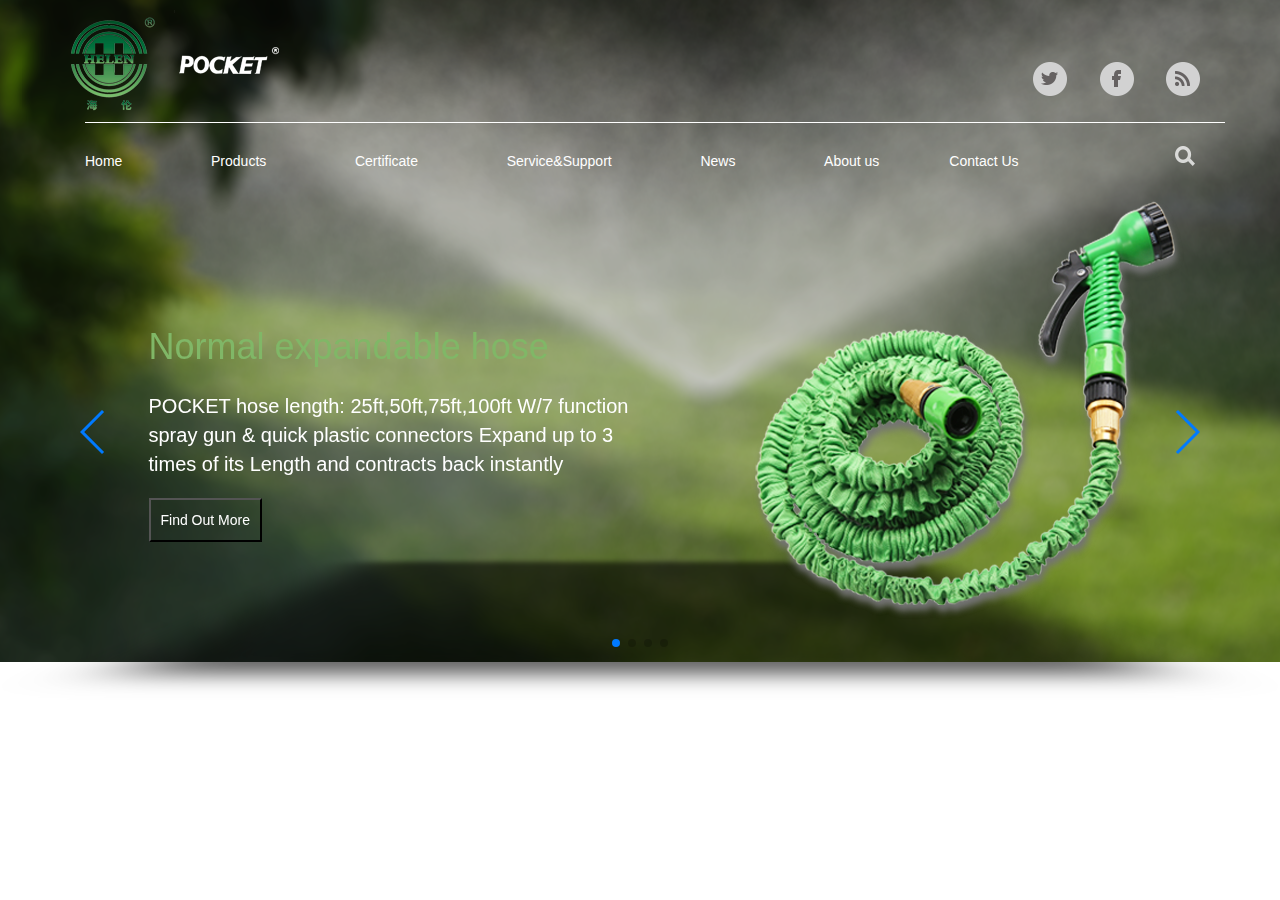
==== commit f097dd92: "1" ====
--- a/index.html
+++ b/index.html
@@ -3,13 +3,13 @@
 <head>
 	<meta charset="UTF-8">
 	<title>Document</title>
-<!-- 	<meta content="width=device-width, initial-scale=1.0, maximum-scale=1.0, user-scalable=0;" name="viewport" /> -->
-	<meta name="viewport" content="width=device-width,initial-scale=1">
+  <meta name="viewport" content="width=device-width,initial-scale=1">
+	<meta name="viewport" content="width=device-width, initial-scale=1.0, maximum-scale=1.0, user-scalable=0;"/>
   	<link rel="stylesheet" href="css/bootstrap.min.css">
     <link rel="stylesheet" type="text/css" href="css/index.css">
     <link rel="stylesheet" href="css/swiper.min.css">
     <link rel="stylesheet" href="css/animate.min.css">
-  	<link rel="stylesheet" href="layui/css/layui.css">
+  	<!-- <link rel="stylesheet" href="layui/css/layui.css"> -->
 	<style>
 		*{padding: 0; margin: 0;}
 		.btn1{
@@ -24,7 +24,7 @@
 			background: white;
 		}
 		 @media (min-width:768px){
-			.navbar-brand{
+			.btn3{
 				display: none;
 			}
 		 }
@@ -47,8 +47,8 @@
 				<img class="container" src="img/line.png" alt="">
 			</header>
 			<!-- 导航 -->
-			<nav class="navbar">
-			    <div class="navbar-header">
+			<nav>
+			    <div class="navbar-header btn3">
 			      <button type="button" class="navbar-toggle collapsed" data-toggle="collapse" data-target="#bs-example-navbar-collapse-1" aria-expanded="false">
 			        <span class="btn2 sr-only">Toggle navigation</span>
 			        <span class="btn2 icon-bar"></span>
@@ -57,21 +57,23 @@
 			      </button>
 			      <a class="navbar-brand" href="">这是bootstrap框架</a>  
 			    </div>
-				<ul class="nav-justified collapse navbar-collapse" id="bs-example-navbar-collapse-1" >
-					<li><a href="">Home</a></li>
-					<li><a href="">Products</a></li>
-					<li><a href="">Certificate</a></li>
-					<li><a href="">Service&Support</a></li>
-					<li><a href="">News</a></li>
-					<li><a href="">About us</a></li>
-					<li><a href="">Contact Us</a></li>
-					<li>
-						<img class="pull-right ss" src="img/ss.png" alt="">
+    			<div class="collapse navbar-collapse" id="bs-example-navbar-collapse-1">
+					<ul class="nav-justified " >
+						<li><a href="">Home</a></li>
+						<li><a href="">Products</a></li>
+						<li><a href="">Certificate</a></li>
+						<li><a href="">Service&Support</a></li>
+						<li><a href="">News</a></li>
+						<li><a href="">About us</a></li>
+						<li><a href="">Contact Us</a></li>
+						<li>
+							<img class="pull-right ss" src="img/ss.png" alt="">
 
-						<input class="pull-right ss-input" type="text">
-						
-					</li>
-				</ul>
+							<input class="pull-right ss-input" type="text">
+							
+						</li>
+					</ul>
+				</div>
 			</nav>
 			<!-- 轮播 -->
 			<div class="carcousel">
@@ -158,7 +160,7 @@
 		</div>
 	</div>
 
-	<script src="layui/layui.js" charset="utf-8"></script>
+	<!-- <script src="layui/layui.js" charset="utf-8"></script> -->
 	<script src="js/jquery.min.js"></script>
     <script src="js/bootstrap.min.js"></script> 
     <script src="js/swiper.min.js"></script>
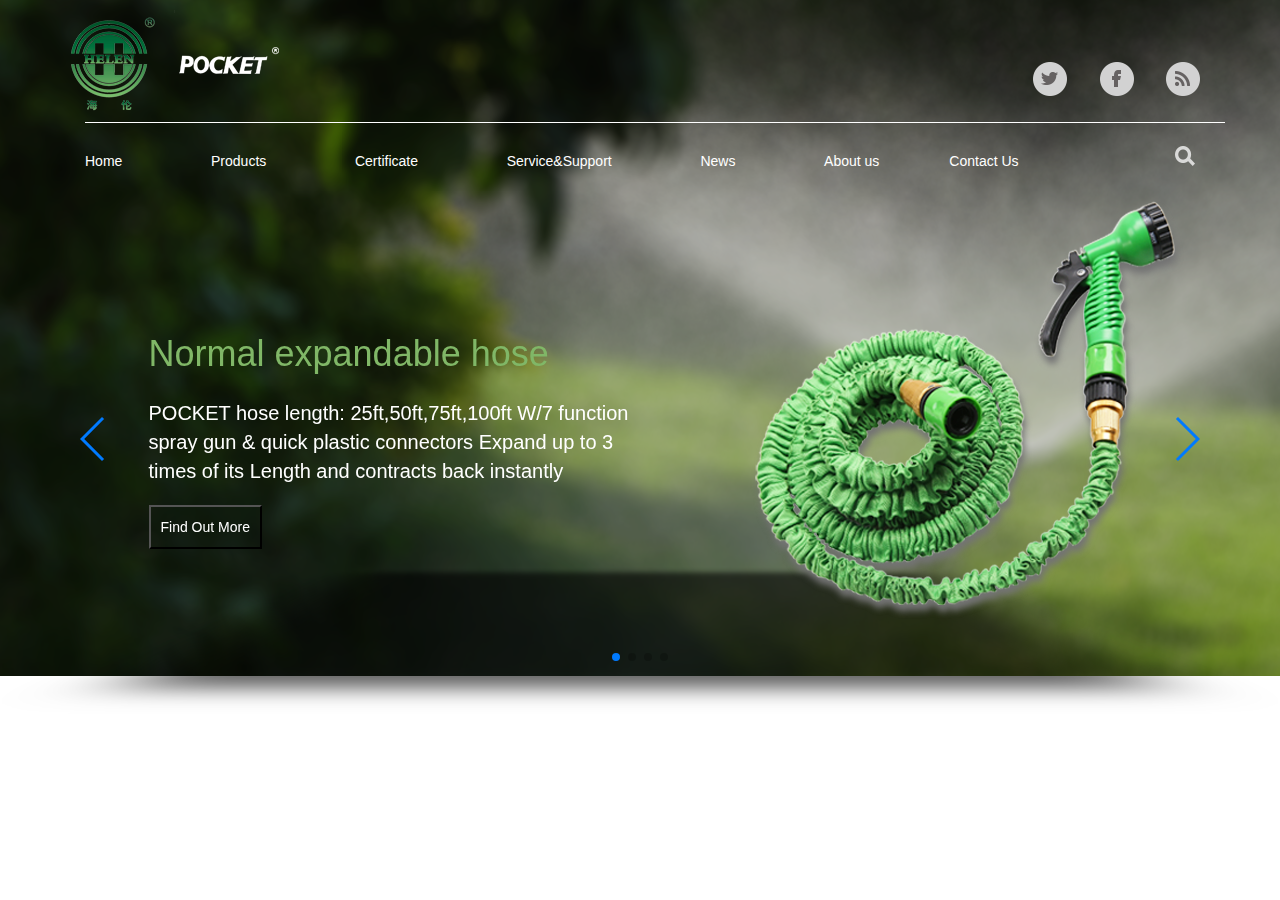
==== commit 022a7be1: "1" ====
--- a/index.html
+++ b/index.html
@@ -9,7 +9,7 @@
     <link rel="stylesheet" type="text/css" href="css/index.css">
     <link rel="stylesheet" href="css/swiper.min.css">
     <link rel="stylesheet" href="css/animate.min.css">
-  	<!-- <link rel="stylesheet" href="layui/css/layui.css"> -->
+  	<!-- <link rel="stylesheet" href="layui/css/layui.css">  -->
 	<style>
 		*{padding: 0; margin: 0;}
 		.btn1{
@@ -25,6 +25,11 @@
 		}
 		 @media (min-width:768px){
 			.btn3{
+				display: none;
+			}	
+
+		@media (max-width:768px){
+			header{
 				display: none;
 			}
 		 }
@@ -68,9 +73,7 @@
 						<li><a href="">Contact Us</a></li>
 						<li>
 							<img class="pull-right ss" src="img/ss.png" alt="">
-
 							<input class="pull-right ss-input" type="text">
-							
 						</li>
 					</ul>
 				</div>
@@ -81,7 +84,7 @@
 	              <div class="swiper-wrapper">
 	              	 <!-- 轮播一 -->
 		             <div class="swiper-slide">
-		                  	<div class="pull-left col-lg-7">
+		                  	<div class="pull-left col-lg-7 col-md-6 col-sm-5 col-xs-0 carcousel-left">
 			                  	<div class="content center-block">
 									<p class="p1">Normal expandable hose</p>
 				                  	<p class="p2">POCKET hose length: 25ft,50ft,75ft,100ft
@@ -92,13 +95,13 @@
 				                  	<button class="btn1">Find Out More</button>
 				                </div>
 		                  	</div>
-	                  	<div class="pull-right col-lg-5">
-	                  		<img src="img/img1.png" alt="">
-	                  	</div>	
-	                  </div>
+		                  	<div class="pull-right col-lg-5 col-md-6 col-sm-7 col-xs-10">
+		                  		<img src="img/img1.png" alt="">
+		                  	</div>	
+	                 </div>
 	                <!-- 轮播二 -->
                	   <div class="swiper-slide">
-	                  	<div class="pull-left col-lg-7">
+	                  	<div class="pull-left col-lg-7 col-md-6 col-sm-5 carcousel-left">
 		                  	<div class="content center-block">
 								<p class="p1">Normal expandable hose</p>
 			                  	<p class="p2">POCKET hose length: 25ft,50ft,75ft,100ft
@@ -109,14 +112,14 @@
 			                  	<button class="btn1">Find Out More</button>
 			                 </div>
 	                  	</div>
-	                  	<div class="pull-right col-lg-5">
+	                  	<div class="pull-right col-lg-5 col-md-6 col-sm-7 col-xs-10">
 	                  		<img src="img/img1.png" alt="">
 	                  	</div>
 	                  	
 	                </div>
 	                 <!-- 轮播三 -->
                		<div class="swiper-slide">
-	                  	<div class="pull-left col-lg-7">
+	                  	<div class="pull-left col-lg-7 col-md-6 col-sm-5 carcousel-left">
 		                  	<div class="content center-block">
 								<p class="p1">Normal expandable hose</p>
 			                  	<p class="p2">POCKET hose length: 25ft,50ft,75ft,100ft
@@ -127,14 +130,14 @@
 			                  	<button class="btn1">Find Out More</button>
 			                 </div>
 	                  	</div>
-	                  	<div class="pull-right col-lg-5">
+	                  	<div class="pull-right col-lg-5 col-md-6 col-sm-7 col-xs-10">
 	                  		<img src="img/img1.png" alt="">
 	                  	</div>
 	                  	
 	                </div>
 	                 <!-- 轮播四 -->
               		<div class="swiper-slide">
-	                  	<div class="pull-left col-lg-7">
+	                  	<div class="pull-left col-lg-7 col-md-6 col-sm-5 carcousel-left">
 		                  	<div class="content center-block">
 								<p class="p1">Normal expandable hose</p>
 			                  	<p class="p2">POCKET hose length: 25ft,50ft,75ft,100ft
@@ -145,7 +148,7 @@
 			                  	<button class="btn1">Find Out More</button>
 			                 </div>
 	                  	</div>
-	                  	<div class="pull-right col-lg-5">
+	                  	<div class="pull-right col-lg-5 col-md-6 col-sm-7 col-xs-10" >
 	                  		<img src="img/img1.png" alt="">
 	                  	</div>
 	                  	
--- a/css/index.css
+++ b/css/index.css
@@ -1,6 +1,6 @@
 *{padding: 0; margin: 0;}
 .header{
-	background: url(../img/bg.png) no-repeat center center;
+	background: url(../img/bg.png);
 	/*background-size: cover contain;*/
 	/*margin: 0 auto;*/
 	/*background-size: contain; */
@@ -41,7 +41,7 @@
 	color: #80b767;
 }*/
 .carcousel .content{
-	margin: 120px auto; 
+	margin: 20% auto; 
 	width: 80%;
 }
 .carcousel .p1{
@@ -61,7 +61,12 @@
 	color: white;
 	padding: 0px 10px;
 }
-.ss{
-
-
+@media (max-width:768px){
+	.carcousel-left{
+	display: none;
+	}
+	.carcousel img{
+		width: 100%;
+		float: none;
+	}
 }